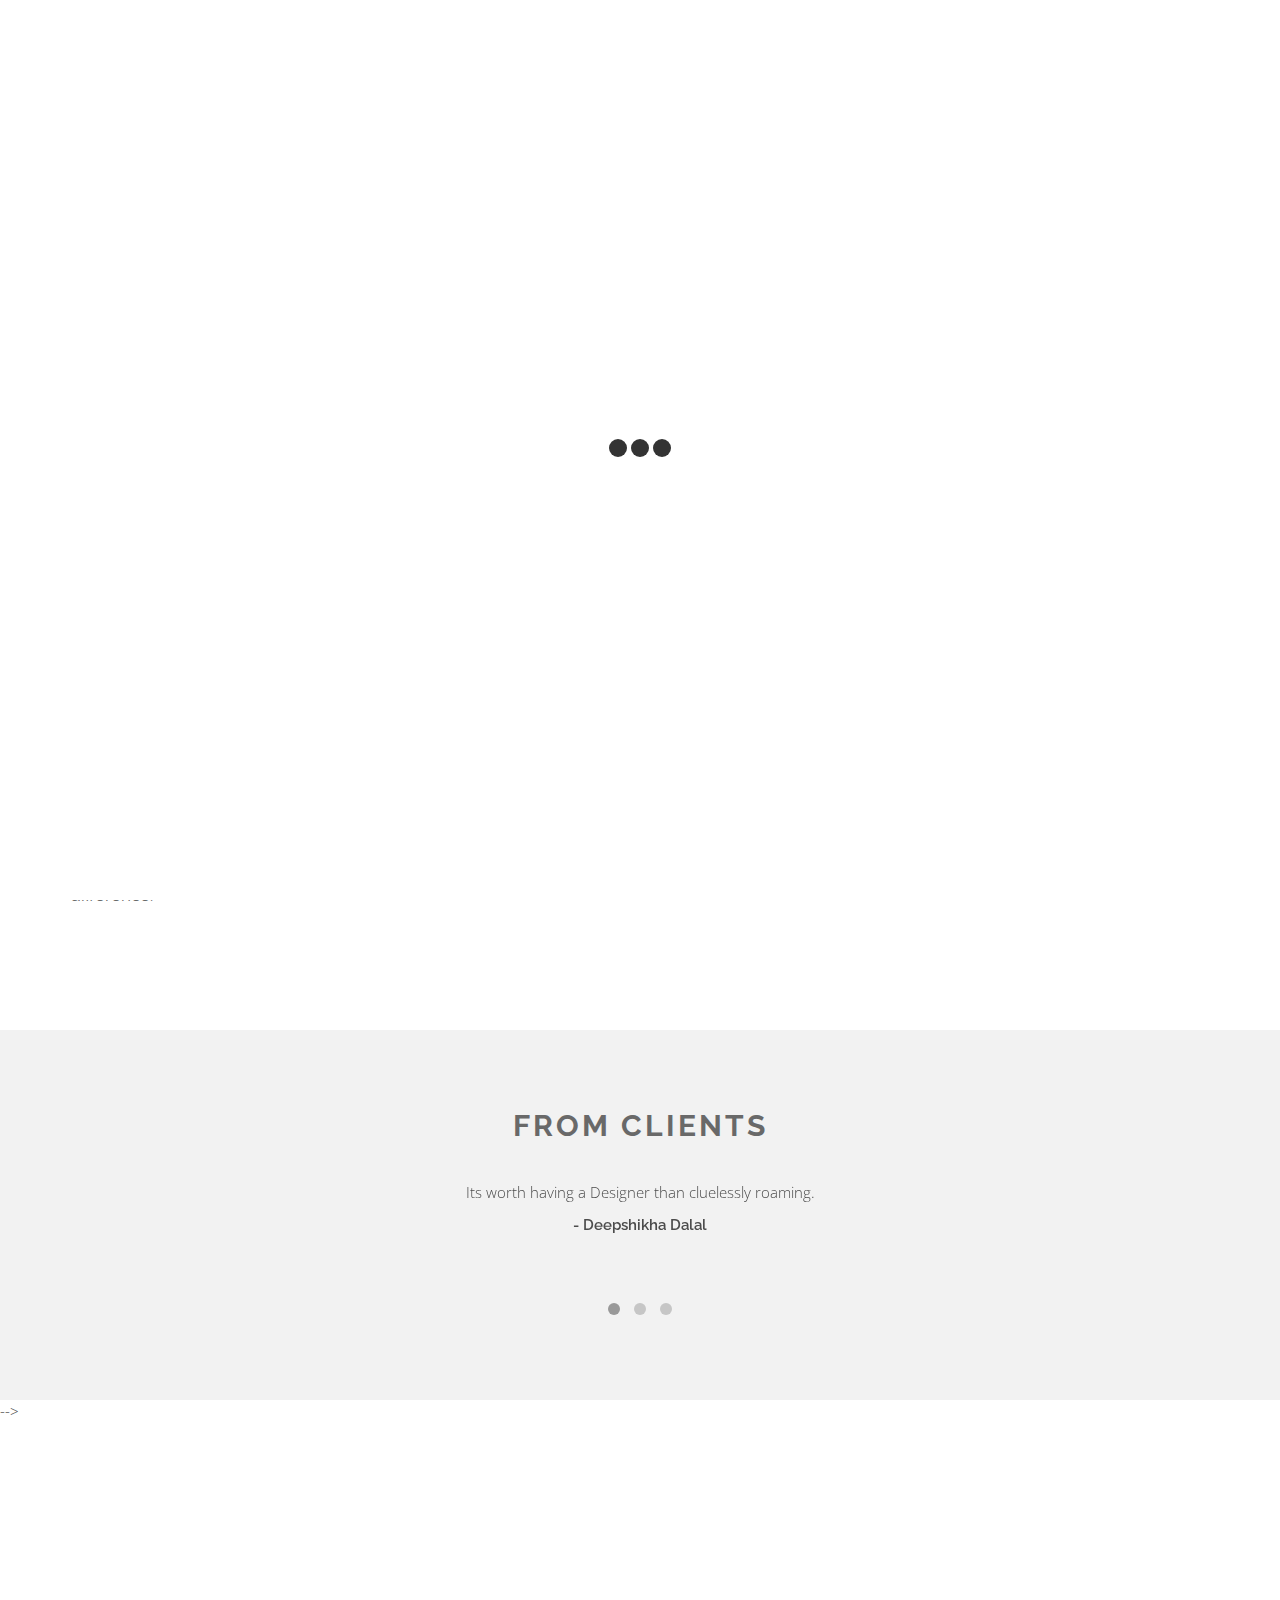
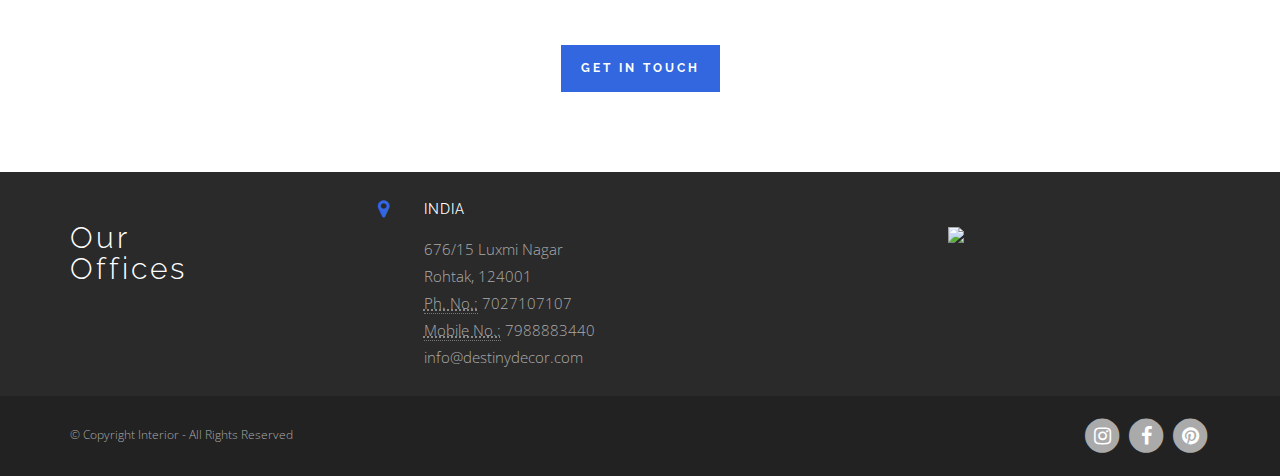
==== about.html @ 58963b75 "Add files via upload" ====
<!DOCTYPE html>
<html class="no-js">
    <head>
        <!-- Meta Tags -->        
        <meta charset="utf-8">
        <meta name="viewport" content="width=device-width, initial-scale=1">
        <title>Destiny Decor</title>
        <meta name="description" content="A Template by Denis Griu"/>
        <meta name="keywords" content=""/>
        <meta name="author" content="Denis Griu"/>
        <meta name="viewport" content="width=device-width, initial-scale=1.0, maximum-scale=1.0, user-scalable=no">
        <link rel="apple-touch-icon" sizes="57x57" href="C:\Users\HP\OneDrive\WORK\InteriorWebsite-master\img\logo.jpg">
    <link rel="apple-touch-icon" sizes="60x60" href="C:\Users\HP\OneDrive\WORK\InteriorWebsite-master\img\logo.jpg">
    <link rel="apple-touch-icon" sizes="72x72" href="C:\Users\HP\OneDrive\WORK\InteriorWebsite-master\img\logo.jpg">
    <link rel="apple-touch-icon" sizes="76x76" href="C:\Users\HP\OneDrive\WORK\InteriorWebsite-master\img\logo.jpg">
    <link rel="apple-touch-icon" sizes="114x114" href="C:\Users\HP\OneDrive\WORK\InteriorWebsite-master\img\logo.jpg">
    <link rel="apple-touch-icon" sizes="120x120" href="C:\Users\HP\OneDrive\WORK\InteriorWebsite-master\img\logo.jpg">
    <link rel="apple-touch-icon" sizes="144x144" href="C:\Users\HP\OneDrive\WORK\InteriorWebsite-master\img\logo.jpg">
    <link rel="apple-touch-icon" sizes="152x152" href="C:\Users\HP\OneDrive\WORK\InteriorWebsite-master\img\logo.jpg">
    <link rel="apple-touch-icon" sizes="180x180" href="C:\Users\HP\OneDrive\WORK\InteriorWebsite-master\img\logo.jpg">
    <link rel="icon" type="image/png" sizes="192x192" href="C:\Users\HP\OneDrive\WORK\InteriorWebsite-master\img\logo.jpg">
    <link rel="icon" type="image/png" sizes="32x32" href="C:\Users\HP\OneDrive\WORK\InteriorWebsite-master\img\logo.jpg">
    <link rel="icon" type="image/png" sizes="96x96" href="C:\Users\HP\OneDrive\WORK\InteriorWebsite-master\img\logo.jpg">
    <link rel="icon" type="image/png" sizes="16x16" href="C:\Users\HP\OneDrive\WORK\InteriorWebsite-master\img\logo.jpg">
        <meta name="msapplication-TileColor" content="#ffffff">
        <meta name="msapplication-TileImage" content="fab/ms-icon-144x144.png">
        <meta name="theme-color" content="#ffffff">
       <!--  <link rel="shortcut icon" href="assets/img/favicon.ico" type="image/x-icon">  -->

        <!-- Web Fonts -->        
        <link href='http://fonts.googleapis.com/css?family=Open+Sans:400,300,600,700' rel='stylesheet' type='text/css'/>
        <link href='http://fonts.googleapis.com/css?family=Raleway:400,100,300,500,700' rel='stylesheet' type='text/css'/>

        <!-- Css Global Compulsory -->
        <link rel="stylesheet" href="css/bootstrap.min.css"/> 

        <!-- Css Implementing Plugins -->
        <link rel="stylesheet" href="css/font-awesome.min.css"/>                          
        <link rel="stylesheet" type="text/css" href="css/revolution/style.css" media="screen"/>
        <link rel="stylesheet" type="text/css" href="css/revolution/extralayers.css" media="screen"/> 
        <link rel="stylesheet" type="text/css" href="css/revolution/settings.css" media="screen"/>
        <link rel="stylesheet" href="css/owl.carousel.css"/>
        <link rel="stylesheet" href="css/owl.theme.css"/>         
        <link rel="stylesheet" href="css/cubeportfolio.min.css"/>
        <link rel="stylesheet" href="css/jquery.mmenu.css"/>

        <!-- Css Theme -->           
        <link rel="stylesheet" href="css/style.css">
    </head>

 <body> 

        <!--Start Preloader-->
        <div id="preloader">
            <div class="preloader-container">
                <div class="spinner">
                    <div class="bounce1"></div>
                    <div class="bounce2"></div>
                    <div class="bounce3"></div>
                </div>
            </div>
        </div>
        <!--End Preloader-->

        <!-- Navbar -->
        <nav class="navbar navbar-default header-nav" role="navigation">
            <div class="container">
                <!-- Brand and toggle get grouped for better mobile display -->
                <div class="navbar-header">
                    <button type="button" class="navbar-toggle collapsed" data-toggle="collapse" data-target="#bs-example-navbar-collapse-1">
                        <span class="sr-only">Toggle navigation</span>
                        <span class="icon-bar"></span>
                        <span class="icon-bar"></span>
                        <span class="icon-bar"></span>
                    </button>
                    <!-- Logo -->        
                    <a class="navbar-brand" href="index.html"><img src="C:\Users\HP\OneDrive\WORK\InteriorWebsite-master\img\logo.jpg" style="height: 60px;" class="img-responsive" alt="Destiny Decor"></a>        
                </div>
                <!-- Collect the nav links, forms, and other content for toggling -->
                <div class="collapse navbar-collapse" id="bs-example-navbar-collapse-1">
                    <ul class="nav navbar-nav navbar-right">
                        <li class="active"><a href="index.html">Home</a></li>
                        <li><a href="about.html">About</a></li>                                                                            
                       <!-- <li><a href="#projects">Projects</a></li>     -->               
                        <li><a href="#" class="dropdown-toggle" data-toggle="dropdown" role="button" aria-expanded="false">Services  <i class="fa fa-angle-down fa-lg"></i></a>
                        <ul class="dropdown-menu" role="menu">
                                     <li><a href="resident.html">Residential Interior Designer</a></li>
                                    <li><a href="luxury.html">Luxury/Commercial Interior  Designer</a></li>
                                    <li><a href="turnkeyproject.html">All Turnkey Project</a></li>
                                    <li><a href="officefurniture.html">Residential/Office Furniture Supplier</a></li>
                                     <!-- <li><a href="#">Modular Kitchen and wardrobe Manufacturer</a></li>
                                   <li><a href="architect.html">Architecture in Around the Globe</a></li> -->
                                     <li><a href="projectman.html">Project Management</a></li>                                   
                                </ul>
                        </li>
                       <li><a href="contact.html">Contact</a></li>  
                    </ul>
                </div>
            </div>
        </nav>
        <!-- Navbar -->
                  
        <!-- Header Background Parallax Image -->
        <div id="about_bg">
            <div class="head-title">
                <h2>About Us</h2>                
            </div>  
        </div>
        <!-- End Header Background Parallax Image -->        

        <!-- Site Wrapper -->
        <div class="site-wrapper">                        

            <!-- About Us -->            
            <div class="container who-we-are padding-bottom">              
                <div class="row">
                    <div class="col-md-8 about-caption">
                        <div class="general-title">
                            <h2>Our Story</h2>
                            <div class="space-bottom-2x"></div>   
                        </div>
                        <!--<h5></h5>-->                                               
                        <p>Bring your vision to life with Destiny Decor. Since 2017, our professional,
                            creative team has been designing the spaces that are most important to you. 
                            From our initial strategy shopping session to laying down the rugs on your new floors, 
                            we’ll lead the way with expert guidance.
                            No matter the size of the project, the goal is always the same: to make your personal style shine. 
                            We provide new inspiration and ideas, while incorporating elements of your liking into every concept 
                            we present. Schedule a consultation with us today and feel the Destiny Decor difference.  </p> 

<p></p> 

         
                      
                        <div class="space-bottom-2x"></div>
                        <!--<a href="#" class="btn gold-btn">Read More</a>-->
                    </div>              
                    <div class="col-md-4 text-center">                                
                        <br>
                        <h3>Founded in 2017</h3>
                        <hr>
                        <h3>More than 156Happy Customers</h3>
                        <hr>
                        <h3>42 Completed Projects</h3>
                        <hr>
                       
                    </div>              
                </div>                                              
            </div><!-- /container -->                   
            <!-- End About Us --> 

            <!-- Our Office Slider
            <div class="bg-color padding-bottom padding-top-x2">
                <div class="container">
                    <div class="general-title text-center">
                        <h2>Our Office</h2>
                        <div class="space-bottom-2x"></div>   
                    </div>                                        
                    <div id="owl-office" class="owl-carousel owl-theme">

                    <div class="item">
                        <img src="img/about/office_1.jpg" alt="Specifie an alternate text for an image" >                    
                    </div>
                    <div class="item">
                        <img src="img/about/office_2.jpg" alt="Specifie an alternate text for an image" >                    
                    </div>
                    <div class="item">
                        <img src="img/about/office_3.jpg" alt="Specifie an alternate text for an image" >                    
                    </div>

                    </div>
                </div>
            </div> -->
            <!-- End Our Office Slider -->                                       

            <!-- Testimonials -->
            <div id="testimonials">
                <div class="container text-center padding-bottom padding-top-x2">
                   
                    <div class="general-title">
                        <h2>From Clients</h2>
                        <div class="space-bottom-2x"></div>   
                    </div>
                    <div class="row">
                        <div id="owl-testimonials" class="owl-carousel owl-theme">

                            <div class="item">
                                <div class="col-md-8 col-md-offset-2 t-info">            
                                    <p>Its worth having a Designer than cluelessly roaming.</p>                                    
                                    <b>- Deepshikha Dalal</b>
                                </div>                     
                            </div>

                            <div class="item">
                                <div class="col-md-8 col-md-offset-2 t-info">            
                                    <p>Destiny Decor gave us a home we always wanted. The journey from 
                                        idea to execution was smooth and having them on board transform our home was a great decision!</p> 
                                    <b>- Raunit Singh</b>                                   
                                </div>                     
                            </div>

                            <div class="item">
                                <div class="col-md-8 col-md-offset-2 t-info">            
                                    <p>Overall an excellent job done by Destiny Decor. Truly overwhelmed by the complete design and execution of the project.
                                        Love the storage solutions provided in the kitchen</p>
                                    <b>- Vikram Malik</b>
                                </div>                     
                            </div>

                        </div>
                    </div>
                </div>
            </div>-->
            <!-- End Testimonials                                         

        </div><!-- /site-wrapper -->
        <!-- End Site Wrapper --> 

        <!-- Call to Action -->
        <div class="cta-section padding-top-x2 padding-bottom">
            <div class="container text-center">
                <div class="cta-title">
                    <h2>Want to work with us?</h2>
                    <div class="space-bottom-2x"></div>     
                </div>
                <div class="row">
                    <div class="col-md-6 col-md-offset-3">
                       <p>Mail us your Resume. And feel free to ask questions. </p>                    
                        <div class="space-bottom-2x"></div>    
                        <a href="contact.html" class="btn gold-btn">Get In Touch</a>                                                                            
                    </div>
                </div>
            </div>    
        </div>
        <!-- End Call to Action --> 

        <!-- Footer -->  
        <div class="footer-big">
            <div class="container">
                <div class="row">

                    <!-- About Us Information -->
                    <div class="col-md-3 col-sm-6">                           
                        <div class="f-logo">
                            <h2>Our<br>Offices</h2>                                                                    
                        </div>
                    </div>
                    
                    <!-- Recent Posts -->
                    

                    <!-- Latest Tweet -->
                    

                    <!-- Recent Works -->
                    <div class="col-md-6 col-sm-6 f-inner">   
                        <div class="col-sm-1">
                            <i class="fa fa-map-marker fa-lg"></i> 
                        </div>
                        <div class="col-sm-11">
                            <strong>India</strong>
                            <div class="f-space"></div>
                           <address>                                
                                676/15 Luxmi Nagar<br>  
                                Rohtak, 124001           <br>                    
                                <abbr title="Phone">Ph. No.:</abbr> 7027107107 <br/>
                                <abbr title="Phone">Mobile No.:</abbr> 7988883440 <br/>
                                info@destinydecor.com<br />

                            </address>
                        </div>      
                    </div>                           

                       <div class="col-md-3 col-sm-6">                           
                        <div class="f-logo">
                          <img src="C:\Users\HP\OneDrive\WORK\InteriorWebsite-master\img\logo.jpg"  style="height: 80px;"> 
                            </div>
                    </div>


                </div>
            </div>
        </div>   

        <div id="footer">
            <div class="container">
                <div class="row">
                    <!-- Copyright -->
                    <div class="col-sm-6 col-md-6 f-copyright">
                        <span>© Copyright Interior - All Rights Reserved</span>
                    </div>
                    <div class="col-sm-6 col-md-6">
                        <!-- Social Icons -->
                        <ul class="footer-social">
                            <li><a href="https://www.instagram.com/destiny_decor_"><span class="fa-stack fa-lg"><i class="fa fa-circle fa-stack-2x"></i><i
                                            class="fa fa-instagram fa-stack-1x fa-inverse"></i></span></a></li>
                            <li><a href="https://www.facebook.com/D%C3%A8stiny-D%C3%A8cor-1344329822335431"><span class="fa-stack fa-lg"><i class="fa fa-circle fa-stack-2x"></i><i
                                            class="fa fa-facebook fa-stack-1x fa-inverse"></i></span></a></li>
                            <li><a href="https://in.pinterest.com/kajalkadian/_saved/"><span class="fa-stack fa-lg"><i class="fa fa-circle fa-stack-2x"></i><i
                                            class="fa fa-pinterest fa-stack-1x fa-inverse"></i></span></a></li>
                        </ul>
                    </div>
                </div><!-- /row -->
            </div><!-- /container -->
        </div>
        <!-- End Footer -->

 <!-- jQuery Plugins -->                                 
        <script src="js/jquery-1.11.1.min.js"></script>                    
        <script src="js/bootstrap.min.js"></script>
        <script src="js/jquery.themepunch.tools.min.js"></script>   
        <script src="js/jquery.themepunch.revolution.min.js"></script> 
        <script src="js/jquery.cubeportfolio.min.js"></script>      
        <script src="js/owl.carousel.js"></script>
        <script src="js/moderniz.js"></script>    
        <script src="js/jquery.sticky.js"></script>   
        <script src="js/jquery.mmenu.min.js"></script>                     
       <!--  <script src="https://maps.googleapis.com/maps/api/js?v=3.exp"></script>      -->
        <script src="js/app.js"></script> 
</body>
</html>
---- css/revolution/style.css ----
.boxedcontainer		{	max-width: 1170px; margin:auto; padding:0px 30px;}

/*********************************************
	-	SETTINGS FOR BANNER CONTAINERS	-
**********************************************/

.tp-banner-container{
	width:100%;
	position:relative;
	padding:0;

}

.tp-banner{
	width:100%;
	position:relative;
}

.tp-banner-fullscreen-container {
		width:100%;
		position:relative;
		padding:0;
}
---- css/revolution/extralayers.css ----
/**********************************************************
***********************************************************
***********************************************************



   SOME MORE LAYER EXAMPLES, USE ONLY WHICH YOU NEED,
   TO SAVE LOAD TIME 



***********************************************************
***********************************************************
***********************************************************/





.tp-caption.medium_grey {
position:absolute;
color:#fff;
text-shadow:0px 2px 5px rgba(0, 0, 0, 0.5);
font-weight:700;
font-size:20px;
line-height:20px;
font-family:Arial;
padding:2px 4px;
margin:0px;
border-width:0px;
border-style:none;
background-color:#888;
white-space:nowrap;
}

.tp-caption.small_text {
position:absolute;
color:#fff;
text-shadow:0px 2px 5px rgba(0, 0, 0, 0.5);
font-weight:700;
font-size:14px;
line-height:20px;
font-family:Arial;
margin:0px;
border-width:0px;
border-style:none;
white-space:nowrap;
}

.tp-caption.medium_text {
position:absolute;
color:#fff;
text-shadow:0px 2px 5px rgba(0, 0, 0, 0.5);
font-weight:700;
font-size:20px;
line-height:20px;
font-family:Arial;
margin:0px;
border-width:0px;
border-style:none;
white-space:nowrap;
}

.tp-caption.large_text {
position:absolute;
color:#fff;
text-shadow:0px 2px 5px rgba(0, 0, 0, 0.5);
font-weight:700;
font-size:40px;
line-height:40px;
font-family:Arial;
margin:0px;
border-width:0px;
border-style:none;
white-space:nowrap;
}

.tp-caption.very_large_text {
position:absolute;
color:#fff;
text-shadow:0px 2px 5px rgba(0, 0, 0, 0.5);
font-weight:700;
font-size:60px;
line-height:60px;
font-family:Arial;
margin:0px;
border-width:0px;
border-style:none;
white-space:nowrap;
letter-spacing:-2px;
}

.tp-caption.very_big_white {
position:absolute;
color:#fff;
text-shadow:none;
font-weight:800;
font-size:60px;
line-height:60px;
font-family:Arial;
margin:0px;
border-width:0px;
border-style:none;
white-space:nowrap;
padding:0px 4px;
padding-top:1px;
background-color:#000;
}

.tp-caption.very_big_black {
position:absolute;
color:#000;
text-shadow:none;
font-weight:700;
font-size:60px;
line-height:60px;
font-family:Arial;
margin:0px;
border-width:0px;
border-style:none;
white-space:nowrap;
padding:0px 4px;
padding-top:1px;
background-color:#fff;
}

.tp-caption.modern_medium_fat {
position:absolute;
color:#000;
text-shadow:none;
font-weight:800;
font-size:24px;
line-height:20px;
font-family:"Open Sans", sans-serif;
margin:0px;
border-width:0px;
border-style:none;
white-space:nowrap;
}

.tp-caption.modern_medium_fat_white {
position:absolute;
color:#fff;
text-shadow:none;
font-weight:800;
font-size:24px;
line-height:20px;
font-family:"Open Sans", sans-serif;
margin:0px;
border-width:0px;
border-style:none;
white-space:nowrap;
}

.tp-caption.modern_medium_light {
position:absolute;
color:#000;
text-shadow:none;
font-weight:300;
font-size:24px;
line-height:20px;
font-family:"Open Sans", sans-serif;
margin:0px;
border-width:0px;
border-style:none;
white-space:nowrap;
}

.tp-caption.modern_big_bluebg {
position:absolute;
color:#fff;
text-shadow:none;
font-weight:800;
font-size:30px;
line-height:36px;
font-family:"Open Sans", sans-serif;
padding:3px 10px;
margin:0px;
border-width:0px;
border-style:none;
background-color:#4e5b6c;
letter-spacing:0;
}

.tp-caption.modern_big_redbg {
position:absolute;
color:#fff;
text-shadow:none;
font-weight:300;
font-size:30px;
line-height:36px;
font-family:"Open Sans", sans-serif;
padding:3px 10px;
padding-top:1px;
margin:0px;
border-width:0px;
border-style:none;
background-color:#de543e;
letter-spacing:0;
}

.tp-caption.modern_small_text_dark {
position:absolute;
color:#555;
text-shadow:none;
font-size:14px;
line-height:22px;
font-family:Arial;
margin:0px;
border-width:0px;
border-style:none;
white-space:nowrap;
}

.tp-caption.boxshadow {
-moz-box-shadow:0px 0px 20px rgba(0, 0, 0, 0.5);
-webkit-box-shadow:0px 0px 20px rgba(0, 0, 0, 0.5);
box-shadow:0px 0px 20px rgba(0, 0, 0, 0.5);
}

.tp-caption.black {
color:#000;
text-shadow:none;
}

.tp-caption.noshadow {
text-shadow:none;
}

.tp-caption.thinheadline_dark {
position:absolute;
color:rgba(0,0,0,0.85);
text-shadow:none;
font-weight:300;
font-size:30px;
line-height:30px;
font-family:"Open Sans";
background-color:transparent;
}

.tp-caption.thintext_dark {
position:absolute;
color:rgba(0,0,0,0.85);
text-shadow:none;
font-weight:300;
font-size:16px;
line-height:26px;
font-family:"Open Sans";
background-color:transparent;
}

.tp-caption.largeblackbg {
position:absolute;
color:#fff;
text-shadow:none;
font-weight:300;
font-size:50px;
line-height:70px;
font-family:"Open Sans";
background-color:#000;
padding:0px 20px;
-webkit-border-radius:0px;
-moz-border-radius:0px;
border-radius:0px;
}

.tp-caption.largepinkbg {
position:absolute;
color:#fff;
text-shadow:none;
font-weight:300;
font-size:50px;
line-height:70px;
font-family:"Open Sans";
background-color:#db4360;
padding:0px 20px;
-webkit-border-radius:0px;
-moz-border-radius:0px;
border-radius:0px;
}

.tp-caption.largewhitebg {
position:absolute;
color:#000;
text-shadow:none;
font-weight:300;
font-size:50px;
line-height:70px;
font-family:"Open Sans";
background-color:#fff;
padding:0px 20px;
-webkit-border-radius:0px;
-moz-border-radius:0px;
border-radius:0px;
}

.tp-caption.largegreenbg {
position:absolute;
color:#fff;
text-shadow:none;
font-weight:300;
font-size:50px;
line-height:70px;
font-family:"Open Sans";
background-color:#67ae73;
padding:0px 20px;
-webkit-border-radius:0px;
-moz-border-radius:0px;
border-radius:0px;
}

.tp-caption.excerpt {
font-size:36px;
line-height:36px;
font-weight:700;
font-family:Arial;
color:#ffffff;
text-decoration:none;
background-color:rgba(0, 0, 0, 1);
text-shadow:none;
margin:0px;
letter-spacing:-1.5px;
padding:1px 4px 0px 4px;
width:150px;
white-space:normal !important;
height:auto;
border-width:0px;
border-color:rgb(255, 255, 255);
border-style:none;
}

.tp-caption.large_bold_grey {
font-size:60px;
line-height:60px;
font-weight:800;
font-family:"Open Sans";
color:rgb(102, 102, 102);
text-decoration:none;
background-color:transparent;
text-shadow:none;
margin:0px;
padding:1px 4px 0px;
border-width:0px;
border-color:rgb(255, 214, 88);
border-style:none;
}

.tp-caption.medium_thin_grey {
font-size:34px;
line-height:30px;
font-weight:300;
font-family:"Open Sans";
color:rgb(102, 102, 102);
text-decoration:none;
background-color:transparent;
padding:1px 4px 0px;
text-shadow:none;
margin:0px;
border-width:0px;
border-color:rgb(255, 214, 88);
border-style:none;
}

.tp-caption.small_thin_grey {
font-size:18px;
line-height:26px;
font-weight:300;
font-family:"Open Sans";
color:rgb(117, 117, 117);
text-decoration:none;
background-color:transparent;
padding:1px 4px 0px;
text-shadow:none;
margin:0px;
border-width:0px;
border-color:rgb(255, 214, 88);
border-style:none;
}

.tp-caption.lightgrey_divider {
text-decoration:none;
background-color:rgba(235, 235, 235, 1);
width:370px;
height:3px;
background-position:initial initial;
background-repeat:initial initial;
border-width:0px;
border-color:rgb(34, 34, 34);
border-style:none;
}

.tp-caption.large_bold_darkblue {
font-size:58px;
line-height:60px;
font-weight:800;
font-family:"Open Sans";
color:rgb(52, 73, 94);
text-decoration:none;
background-color:transparent;
border-width:0px;
border-color:rgb(255, 214, 88);
border-style:none;
}

.tp-caption.medium_bg_darkblue {
font-size:20px;
line-height:20px;
font-weight:800;
font-family:"Open Sans";
color:rgb(255, 255, 255);
text-decoration:none;
background-color:rgb(52, 73, 94);
padding:10px;
border-width:0px;
border-color:rgb(255, 214, 88);
border-style:none;
}

.tp-caption.medium_bold_red {
font-size:24px;
line-height:30px;
font-weight:800;
font-family:"Open Sans";
color:rgb(227, 58, 12);
text-decoration:none;
background-color:transparent;
padding:0px;
border-width:0px;
border-color:rgb(255, 214, 88);
border-style:none;
}

.tp-caption.medium_light_red {
font-size:21px;
line-height:26px;
font-weight:300;
font-family:"Open Sans";
color:rgb(227, 58, 12);
text-decoration:none;
background-color:transparent;
padding:0px;
border-width:0px;
border-color:rgb(255, 214, 88);
border-style:none;
}

.tp-caption.medium_bg_red {
font-size:20px;
line-height:20px;
font-weight:800;
font-family:"Open Sans";
color:rgb(255, 255, 255);
text-decoration:none;
background-color:rgb(227, 58, 12);
padding:10px;
border-width:0px;
border-color:rgb(255, 214, 88);
border-style:none;
}

.tp-caption.medium_bold_orange {
font-size:24px;
line-height:30px;
font-weight:800;
font-family:"Open Sans";
color:rgb(243, 156, 18);
text-decoration:none;
background-color:transparent;
border-width:0px;
border-color:rgb(255, 214, 88);
border-style:none;
}

.tp-caption.medium_bg_orange {
font-size:20px;
line-height:20px;
font-weight:800;
font-family:"Open Sans";
color:rgb(255, 255, 255);
text-decoration:none;
background-color:rgb(243, 156, 18);
padding:10px;
border-width:0px;
border-color:rgb(255, 214, 88);
border-style:none;
}

.tp-caption.grassfloor {
text-decoration:none;
background-color:rgba(160, 179, 151, 1);
width:4000px;
height:150px;
border-width:0px;
border-color:rgb(34, 34, 34);
border-style:none;
}

.tp-caption.large_bold_white {
font-size:58px;
line-height:60px;
font-weight:800;
font-family:"Open Sans";
color:rgb(255, 255, 255);
text-decoration:none;
background-color:transparent;
border-width:0px;
border-color:rgb(255, 214, 88);
border-style:none;
}

.tp-caption.medium_light_white {
font-size:30px;
line-height:36px;
font-weight:300;
font-family:"Open Sans";
color:rgb(255, 255, 255);
text-decoration:none;
background-color:transparent;
padding:0px;
border-width:0px;
border-color:rgb(255, 214, 88);
border-style:none;
}

.tp-caption.mediumlarge_light_white {
font-size:34px;
line-height:40px;
font-weight:300;
font-family:"Open Sans";
color:rgb(255, 255, 255);
text-decoration:none;
background-color:transparent;
padding:0px;
border-width:0px;
border-color:rgb(255, 214, 88);
border-style:none;
}

.tp-caption.mediumlarge_light_white_center {
font-size:34px;
line-height:40px;
font-weight:300;
font-family:"Open Sans";
color:#ffffff;
text-decoration:none;
background-color:transparent;
padding:0px 0px 0px 0px;
text-align:center;
border-width:0px;
border-color:rgb(255, 214, 88);
border-style:none;
}

.tp-caption.medium_bg_asbestos {
font-size:20px;
line-height:20px;
font-weight:800;
font-family:"Open Sans";
color:rgb(255, 255, 255);
text-decoration:none;
background-color:rgb(127, 140, 141);
padding:10px;
border-width:0px;
border-color:rgb(255, 214, 88);
border-style:none;
}

.tp-caption.medium_light_black {
font-size:30px;
line-height:36px;
font-weight:300;
font-family:"Open Sans";
color:rgb(0, 0, 0);
text-decoration:none;
background-color:transparent;
padding:0px;
border-width:0px;
border-color:rgb(255, 214, 88);
border-style:none;
}

.tp-caption.large_bold_black {
font-size:58px;
line-height:60px;
font-weight:800;
font-family:"Open Sans";
color:rgb(0, 0, 0);
text-decoration:none;
background-color:transparent;
border-width:0px;
border-color:rgb(255, 214, 88);
border-style:none;
}

.tp-caption.mediumlarge_light_darkblue {
font-size:34px;
line-height:40px;
font-weight:300;
font-family:"Open Sans";
color:rgb(52, 73, 94);
text-decoration:none;
background-color:transparent;
padding:0px;
border-width:0px;
border-color:rgb(255, 214, 88);
border-style:none;
}

.tp-caption.small_light_white {
font-size:17px;
line-height:28px;
font-weight:300;
font-family:"Open Sans";
color:rgb(255, 255, 255);
text-decoration:none;
background-color:transparent;
padding:0px;
border-width:0px;
border-color:rgb(255, 214, 88);
border-style:none;
}

.tp-caption.roundedimage {
border-width:0px;
border-color:rgb(34, 34, 34);
border-style:none;
}

.tp-caption.large_bg_black {
font-size:40px;
line-height:40px;
font-weight:800;
font-family:"Open Sans";
color:rgb(255, 255, 255);
text-decoration:none;
background-color:rgb(0, 0, 0);
padding:10px 20px 15px;
border-width:0px;
border-color:rgb(255, 214, 88);
border-style:none;
}

.tp-caption.mediumwhitebg {
font-size:30px;
line-height:30px;
font-weight:300;
font-family:"Open Sans";
color:rgb(0, 0, 0);
text-decoration:none;
background-color:rgb(255, 255, 255);
padding:5px 15px 10px;
text-shadow:none;
border-width:0px;
border-color:rgb(0, 0, 0);
border-style:none;
}

.tp-caption.large_bold_white_25 {
font-size:55px;
line-height:65px;
font-weight:700;
font-family:"Open Sans";
color:#fff;
text-decoration:none;
background-color:transparent;
text-align:center;
text-shadow:#000 0px 5px 10px;
border-width:0px;
border-color:rgb(255, 255, 255);
border-style:none;
}

.tp-caption.medium_text_shadow {
font-size:25px;
line-height:25px;
font-weight:600;
font-family:"Open Sans";
color:#fff;
text-decoration:none;
background-color:transparent;
text-align:center;
text-shadow:#000 0px 5px 10px;
border-width:0px;
border-color:rgb(255, 255, 255);
border-style:none;
}

.tp-caption.black_heavy_60 {
font-size:60px;
line-height:60px;
font-weight:900;
font-family:Raleway;
color:rgb(0, 0, 0);
text-decoration:none;
background-color:transparent;
text-shadow:none;
border-width:0px;
border-color:rgb(0, 0, 0);
border-style:none;
}

.tp-caption.white_heavy_40 {
font-size:40px;
line-height:40px;
font-weight:900;
font-family:Raleway;
color:rgb(255, 255, 255);
text-decoration:none;
background-color:transparent;
text-shadow:none;
border-width:0px;
border-color:rgb(0, 0, 0);
border-style:none;
}

.tp-caption.grey_heavy_72 {
font-size:72px;
line-height:72px;
font-weight:900;
font-family:Raleway;
color:rgb(213, 210, 210);
text-decoration:none;
background-color:transparent;
text-shadow:none;
border-width:0px;
border-color:rgb(0, 0, 0);
border-style:none;
}

.tp-caption.grey_regular_18 {
font-size:18px;
line-height:26px;
font-family:"Open Sans";
color:rgb(119, 119, 119);
text-decoration:none;
background-color:transparent;
text-shadow:none;
border-width:0px;
border-color:rgb(0, 0, 0);
border-style:none;
}

.tp-caption.black_thin_34 {
font-size:35px;
line-height:35px;
font-weight:100;
font-family:Raleway;
color:rgb(0, 0, 0);
text-decoration:none;
background-color:transparent;
text-shadow:none;
border-width:0px;
border-color:rgb(0, 0, 0);
border-style:none;
}

.tp-caption.arrowicon {
line-height:1px;
border-width:0px;
border-color:rgb(34, 34, 34);
border-style:none;
}

.tp-caption.light_heavy_60 {
font-size:60px;
line-height:60px;
font-weight:900;
font-family:Raleway;
color:rgb(255, 255, 255);
text-decoration:none;
background-color:transparent;
text-shadow:none;
border-width:0px;
border-color:rgb(0, 0, 0);
border-style:none;
}

.tp-caption.black_bold_40 {
font-size:40px;
line-height:40px;
font-weight:800;
font-family:Raleway;
color:rgb(0, 0, 0);
text-decoration:none;
background-color:transparent;
text-shadow:none;
border-width:0px;
border-color:rgb(0, 0, 0);
border-style:none;
}

.tp-caption.light_heavy_70 {
font-size:70px;
line-height:70px;
font-weight:900;
font-family:Raleway;
color:rgb(255, 255, 255);
text-decoration:none;
background-color:transparent;
text-shadow:none;
border-width:0px;
border-color:rgb(0, 0, 0);
border-style:none;
}

.tp-caption.black_heavy_70 {
font-size:70px;
line-height:70px;
font-weight:900;
font-family:Raleway;
color:rgb(0, 0, 0);
text-decoration:none;
background-color:transparent;
text-shadow:none;
border-width:0px;
border-color:rgb(0, 0, 0);
border-style:none;
}

.tp-caption.black_bold_bg_20 {
font-size:20px;
line-height:20px;
font-weight:900;
font-family:Raleway;
color:rgb(255, 255, 255);
text-decoration:none;
background-color:rgb(0, 0, 0);
padding:5px 8px;
text-shadow:none;
border-width:0px;
border-color:rgb(0, 0, 0);
border-style:none;
}

.tp-caption.greenbox30 {
line-height:30px;
text-decoration:none;
background-color:rgb(134, 181, 103);
padding:0px 14px;
border-width:0px;
border-color:rgb(34, 34, 34);
border-style:none;
}

.tp-caption.blue_heavy_60 {
font-size:60px;
line-height:60px;
font-weight:900;
font-family:Raleway;
color:rgb(255, 255, 255);
text-decoration:none;
background-color:rgb(49, 165, 203);
padding:3px 10px;
text-shadow:none;
border-width:0px;
border-color:rgb(0, 0, 0);
border-style:none;
}

.tp-caption.green_bold_bg_20 {
font-size:20px;
line-height:20px;
font-weight:900;
font-family:Raleway;
color:rgb(255, 255, 255);
text-decoration:none;
background-color:rgb(134, 181, 103);
padding:5px 8px;
text-shadow:none;
border-width:0px;
border-color:rgb(0, 0, 0);
border-style:none;
}

.tp-caption.whitecircle_600px {
line-height:1px;
width:800px;
height:800px;
text-decoration:none;
background:linear-gradient(to bottom,  rgba(238,238,238,1) 0%,rgba(255,255,255,1) 100%);
filter:progid;
background-color:transparent;
border-radius:400px 400px 400px 400px;
border-width:0px;
border-color:rgb(34, 34, 34);
border-style:none;
}

.tp-caption.fullrounded {
border-radius:400px 400px 400px 400px;
border-width:0px;
border-color:rgb(34, 34, 34);
border-style:none;
}

.tp-caption.light_heavy_40 {
font-size:40px;
line-height:40px;
font-weight:900;
font-family:Raleway;
color:rgb(255, 255, 255);
text-decoration:none;
background-color:transparent;
text-shadow:none;
border-width:0px;
border-color:rgb(0, 0, 0);
border-style:none;
}

.tp-caption.white_thin_34 {
font-size:35px;
line-height:35px;
font-weight:200;
font-family:Raleway;
color:rgb(255, 255, 255);
text-decoration:none;
background-color:transparent;
text-shadow:none;
border-width:0px;
border-color:rgb(0, 0, 0);
border-style:none;
}

.tp-caption.fullbg_gradient {
width:100%;
height:100%;
text-decoration:none;
background-color:#490202;
border-width:0px;
border-color:rgb(0, 0, 0);
border-style:none;
}

.tp-caption.light_medium_30 {
font-size:30px;
line-height:40px;
font-weight:700;
font-family:Raleway;
color:rgb(255, 255, 255);
text-decoration:none;
background-color:transparent;
text-shadow:none;
border-width:0px;
border-color:rgb(0, 0, 0);
border-style:none;
}

.tp-caption.red_bold_bg_20 {
font-size:20px;
line-height:20px;
font-weight:900;
font-family:Raleway;
color:rgb(255, 255, 255);
text-decoration:none;
background-color:rgb(224, 51, 0);
padding:5px 8px;
text-shadow:none;
border-width:0px;
border-color:rgb(0, 0, 0);
border-style:none;
}

.tp-caption.blue_bold_bg_20 {
font-size:20px;
line-height:20px;
font-weight:900;
font-family:Raleway;
color:rgb(255, 255, 255);
text-decoration:none;
background-color:rgb(53, 152, 220);
padding:5px 8px;
text-shadow:none;
border-width:0px;
border-color:rgb(0, 0, 0);
border-style:none;
}

.tp-caption.white_bold_bg_20 {
font-size:20px;
line-height:20px;
font-weight:900;
font-family:Raleway;
color:rgb(0, 0, 0);
text-decoration:none;
background-color:rgb(255, 255, 255);
padding:5px 8px;
text-shadow:none;
border-width:0px;
border-color:rgb(0, 0, 0);
border-style:none;
}

.tp-caption.white_heavy_70 {
font-size:70px;
line-height:70px;
font-weight:900;
font-family:Raleway;
color:rgb(255, 255, 255);
text-decoration:none;
background-color:transparent;
text-shadow:none;
border-width:0px;
border-color:rgb(0, 0, 0);
border-style:none;
}

.tp-caption.light_heavy_70_shadowed {
font-size:70px;
line-height:70px;
font-weight:900;
font-family:Raleway;
color:#ffffff;
text-decoration:none;
background-color:transparent;
text-shadow:0px 0px 7px rgba(0, 0, 0, 0.25);
border-width:0px;
border-color:rgb(0, 0, 0);
border-style:none;
}

.tp-caption.light_medium_30_shadowed {
font-size:30px;
line-height:40px;
font-weight:700;
font-family:Raleway;
color:#ffffff;
text-decoration:none;
background-color:transparent;
text-shadow:0px 0px 7px rgba(0, 0, 0, 0.25);
border-width:0px;
border-color:rgb(0, 0, 0);
border-style:none;
}

.tp-caption.blackboxed_heavy {
font-size:70px;
line-height:70px;
font-weight:800;
font-family:"Open Sans";
color:rgb(255, 255, 255);
text-decoration:none;
background-color:rgb(0, 0, 0);
padding:5px 20px;
text-shadow:rgba(0, 0, 0, 0.14902) 0px 0px 7px;
border-width:0px;
border-color:rgb(0, 0, 0);
border-style:none;
}

.tp-caption.bignumbers_white {
color:#ffffff;
background-color:rgba(0, 0, 0, 0);
font-size:84px;
line-height:84px;
font-weight:800;
font-family:Raleway;
text-decoration:none;
padding:0px 0px 0px 0px;
text-shadow:rgba(0, 0, 0, 0.247059) 0px 0px 7px;
border-width:0px;
border-color:rgb(255, 255, 255);
border-style:none solid none none;
}

.tp-caption.whiteline_long {
line-height:1px;
min-width:660px;
background-color:transparent;
text-decoration:none;
border-width:2px 0px 0px 0px;
border-color:rgb(255, 255, 255) rgb(34, 34, 34) rgb(34, 34, 34) rgb(34, 34, 34);
border-style:solid none none none;
}

.tp-caption.light_medium_20_shadowed {
font-size:20px;
line-height:30px;
font-weight:700;
font-family:Raleway;
color:#ffffff;
text-decoration:none;
background-color:transparent;
text-shadow:0px 0px 7px rgba(0, 0, 0, 0.25);
border-width:0px;
border-color:rgb(0, 0, 0);
border-style:none;
}

.tp-caption.fullgradient_overlay {
background:linear-gradient(to bottom,  rgba(0,0,0,0) 0%,rgba(0,0,0,0.5) 100%);
filter:progid;
width:100%;
height:100%;
border-width:0px;
border-color:rgb(34, 34, 34);
border-style:none;
}

.tp-caption.light_medium_20 {
font-size:20px;
line-height:30px;
font-weight:700;
font-family:Raleway;
color:#ffffff;
text-decoration:none;
background-color:transparent;
border-width:0px;
border-color:rgb(0, 0, 0);
border-style:none;
}

.tp-caption.reddishbg_heavy_70 {
font-size:70px;
line-height:70px;
font-weight:900;
font-family:Raleway;
color:rgb(255, 255, 255);
text-decoration:none;
background-color:rgba(100, 1, 24, 0.8);
padding:50px;
text-shadow:none;
border-width:0px;
border-color:rgb(0, 0, 0);
border-style:none;
}

.tp-caption.borderbox_725x130 {
min-width:725px;
min-height:130px;
background-color:transparent;
text-decoration:none;
border-width:2px;
border-color:rgb(255, 255, 255);
border-style:solid;
}

.tp-caption.light_heavy_34 {
font-size:34px;
line-height:34px;
font-weight:900;
font-family:Raleway;
color:rgb(255, 255, 255);
text-decoration:none;
background-color:transparent;
text-shadow:none;
border-width:0px;
border-color:rgb(0, 0, 0);
border-style:none;
}

.tp-caption.black_thin_30 {
font-size:30px;
line-height:30px;
font-weight:100;
font-family:Raleway;
color:rgb(0, 0, 0);
text-decoration:none;
background-color:transparent;
text-shadow:none;
border-width:0px;
border-color:rgb(0, 0, 0);
border-style:none;
}

.tp-caption.black_thin_whitebg_30 {
font-size:30px;
line-height:30px;
font-weight:300;
font-family:Raleway;
color:rgb(0, 0, 0);
text-decoration:none;
background-color:rgb(255, 255, 255);
padding:5px 10px;
text-shadow:none;
border-width:0px;
border-color:rgb(0, 0, 0);
border-style:none;
}

.tp-caption.white_heavy_60 {
font-size:60px;
line-height:60px;
font-weight:900;
font-family:Raleway;
color:rgb(255, 255, 255);
text-decoration:none;
background-color:transparent;
text-shadow:none;
border-width:0px;
border-color:rgb(0, 0, 0);
border-style:none;
}

.tp-caption.black_thin_blackbg_30 {
font-size:30px;
line-height:30px;
font-weight:300;
font-family:Raleway;
color:rgb(255, 255, 255);
text-decoration:none;
background-color:rgb(0, 0, 0);
padding:5px 10px;
text-shadow:none;
border-width:0px;
border-color:rgb(0, 0, 0);
border-style:none;
}

.tp-caption.light_thin_60 {
font-size:60px;
line-height:60px;
font-weight:100;
font-family:Raleway;
color:rgb(255, 255, 255);
text-decoration:none;
background-color:transparent;
text-shadow:none;
border-width:0px;
border-color:rgb(0, 0, 0);
border-style:none;
}

.tp-caption.greenbgfull {
background-color:#85b85f;
width:100%;
height:100%;
border-width:0px;
border-color:rgb(34, 34, 34);
border-style:none;
}

.tp-caption.bluebgfull {
text-decoration:none;
width:100%;
height:100%;
background-color:rgb(61, 164, 207);
border-width:0px;
border-color:rgb(34, 34, 34);
border-style:none;
}

.tp-caption.blackbgfull {
text-decoration:none;
width:100%;
height:100%;
background-color:rgba(0, 0, 0, 0.247059);
border-width:0px;
border-color:rgb(34, 34, 34);
border-style:none;
}

.tp-caption.wave_repeat1 {
width:100%;
height:600px;
background-repeat:repeat-x;
background-color:transparent;
text-decoration:none;
border-width:0px;
border-color:rgb(34, 34, 34);
border-style:none;
}

.tp-caption.wavebg2 {
width:200%;
height:300px;
text-decoration:none;
background-image:url(http://themepunch.com/revolution/wp-content/uploads/2014/05/wave21.png);
border-width:0px;
border-color:rgb(34, 34, 34);
border-style:none;
}

.tp-caption.wavebg1 {
width:200%;
height:300px;
text-decoration:none;
background-image:url(http://themepunch.com/revolution/wp-content/uploads/2014/05/wave11.png);
border-width:0px;
border-color:rgb(34, 34, 34);
border-style:none;
}

.tp-caption.wavebg3 {
width:200%;
height:300px;
text-decoration:none;
background-image:url(http://themepunch.com/revolution/wp-content/uploads/2014/05/wave3.png);
border-width:0px;
border-color:rgb(34, 34, 34);
border-style:none;
}

.tp-caption.wavebg4 {
width:200%;
height:300px;
text-decoration:none;
background-image:url(http://themepunch.com/revolution/wp-content/uploads/2014/05/wave4.png);
border-width:0px;
border-color:rgb(34, 34, 34);
border-style:none;
}

.tp-caption.greenishbg_heavy_70 {
font-size:70px;
line-height:70px;
font-weight:900;
font-family:Raleway;
color:rgb(255, 255, 255);
text-decoration:none;
padding:50px;
text-shadow:none;
background-color:rgba(40, 67, 62, 0.8);
border-width:0px;
border-color:rgb(0, 0, 0);
border-style:none;
}

.tp-caption.wavebg5 {
width:200%;
height:300px;
text-decoration:none;
background-image:url(http://themepunch.com/revolution/wp-content/uploads/2014/05/wave51.png);
border-width:0px;
border-color:rgb(34, 34, 34);
border-style:none;
}

.tp-caption.deepblue_sea {
width:100%;
height:1000px;
background-color:rgba(30, 46, 59, 1);
text-decoration:none;
border-width:0px;
border-color:rgb(34, 34, 34);
border-style:none;
}


.tp-caption a {
color:#ff7302;
text-shadow:none;
-webkit-transition:all 0.2s ease-out;
-moz-transition:all 0.2s ease-out;
-o-transition:all 0.2s ease-out;
-ms-transition:all 0.2s ease-out;
}

.tp-caption a:hover {
color:#ffa902;
}

.largeredbtn {  
font-family: "Raleway", sans-serif;
font-weight: 900;
font-size: 16px;
line-height: 60px;
color: #fff !important;
text-decoration: none;
padding-left: 40px;
padding-right: 80px;
padding-top: 22px;
padding-bottom: 22px;
background: rgb(234,91,31); /* Old browsers */
background: -moz-linear-gradient(top,  rgba(234,91,31,1) 0%, rgba(227,58,12,1) 100%); /* FF3.6+ */
background: -webkit-gradient(linear, left top, left bottom, color-stop(0%,rgba(234,91,31,1)), color-stop(100%,rgba(227,58,12,1))); /* Chrome,Safari4+ */
background: -webkit-linear-gradient(top,  rgba(234,91,31,1) 0%,rgba(227,58,12,1) 100%); /* Chrome10+,Safari5.1+ */
background: -o-linear-gradient(top,  rgba(234,91,31,1) 0%,rgba(227,58,12,1) 100%); /* Opera 11.10+ */
background: -ms-linear-gradient(top,  rgba(234,91,31,1) 0%,rgba(227,58,12,1) 100%); /* IE10+ */
background: linear-gradient(to bottom,  rgba(234,91,31,1) 0%,rgba(227,58,12,1) 100%); /* W3C */
filter: progid:DXImageTransform.Microsoft.gradient( startColorstr='#ea5b1f', endColorstr='#e33a0c',GradientType=0 ); /* IE6-9 */
}

.largeredbtn:hover {
background: rgb(227,58,12); /* Old browsers */
background: -moz-linear-gradient(top,  rgba(227,58,12,1) 0%, rgba(234,91,31,1) 100%); /* FF3.6+ */
background: -webkit-gradient(linear, left top, left bottom, color-stop(0%,rgba(227,58,12,1)), color-stop(100%,rgba(234,91,31,1))); /* Chrome,Safari4+ */
background: -webkit-linear-gradient(top,  rgba(227,58,12,1) 0%,rgba(234,91,31,1) 100%); /* Chrome10+,Safari5.1+ */
background: -o-linear-gradient(top,  rgba(227,58,12,1) 0%,rgba(234,91,31,1) 100%); /* Opera 11.10+ */
background: -ms-linear-gradient(top,  rgba(227,58,12,1) 0%,rgba(234,91,31,1) 100%); /* IE10+ */
background: linear-gradient(to bottom,  rgba(227,58,12,1) 0%,rgba(234,91,31,1) 100%); /* W3C */
filter: progid:DXImageTransform.Microsoft.gradient( startColorstr='#e33a0c', endColorstr='#ea5b1f',GradientType=0 ); /* IE6-9 */      
}

.fullrounded img {
   -webkit-border-radius: 400px;
-moz-border-radius: 400px;
border-radius: 400px; 
  }
---- css/revolution/settings.css ----
/*-----------------------------------------------------------------------------

	-	Revolution Slider 4.1 Captions -

		Screen Stylesheet

version:   	1.4.5
date:      	27/11/13
author:		themepunch
email:     	info@themepunch.com
website:   	http://www.themepunch.com
-----------------------------------------------------------------------------*/



/*************************
	-	CAPTIONS	-
**************************/

.tp-static-layers	{	position:absolute; z-index:505; top:0px;left:0px}

.tp-hide-revslider,.tp-caption.tp-hidden-caption	{	visibility:hidden !important; display:none !important}


.tp-caption { z-index:1; white-space:nowrap}

.tp-caption-demo .tp-caption	{	position:relative !important; display:inline-block; margin-bottom:10px; margin-right:20px !important}


.tp-caption.whitedivider3px {

	color: #000000;
	text-shadow: none;
	background-color: rgb(255, 255, 255);
	background-color: rgba(255, 255, 255, 1);
	text-decoration: none;
	min-width: 408px;
	min-height: 3px;
	background-position: initial initial;
	background-repeat: initial initial;
	border-width: 0px;
	border-color: #000000;
	border-style: none;
}


.tp-caption.finewide_large_white {
color:#ffffff;
text-shadow:none;
font-size:60px;
line-height:60px;
font-weight:300;
font-family:"Open Sans", sans-serif;
background-color:transparent;
text-decoration:none;
text-transform:uppercase;
letter-spacing:8px;
border-width:0px;
border-color:rgb(0, 0, 0);
border-style:none;
}

.tp-caption.whitedivider3px {
color:#000000;
text-shadow:none;
background-color:rgb(255, 255, 255);
background-color:rgba(255, 255, 255, 1);
text-decoration:none;
font-size:0px;
line-height:0;
min-width:468px;
min-height:3px;
border-width:0px;
border-color:rgb(0, 0, 0);
border-style:none;
}

.tp-caption.finewide_medium_white {
color:#ffffff;
text-shadow:none;
font-size:37px;
line-height:37px;
font-weight:300;
font-family:"Open Sans", sans-serif;
background-color:transparent;
text-decoration:none;
text-transform:uppercase;
letter-spacing:5px;
border-width:0px;
border-color:rgb(0, 0, 0);
border-style:none;
}

.tp-caption.boldwide_small_white {
font-size:25px;
line-height:25px;
font-weight:800;
font-family:"Open Sans", sans-serif;
color:rgb(255, 255, 255);
text-decoration:none;
background-color:transparent;
text-shadow:none;
text-transform:uppercase;
letter-spacing:5px;
border-width:0px;
border-color:rgb(0, 0, 0);
border-style:none;
}

.tp-caption.whitedivider3px_vertical {
color:#000000;
text-shadow:none;
background-color:rgb(255, 255, 255);
background-color:rgba(255, 255, 255, 1);
text-decoration:none;
font-size:0px;
line-height:0;
min-width:3px;
min-height:130px;
border-width:0px;
border-color:rgb(0, 0, 0);
border-style:none;
}

.tp-caption.finewide_small_white {
color:#ffffff;
text-shadow:none;
font-size:25px;
line-height:25px;
font-weight:300;
font-family:"Open Sans", sans-serif;
background-color:transparent;
text-decoration:none;
text-transform:uppercase;
letter-spacing:5px;
border-width:0px;
border-color:rgb(0, 0, 0);
border-style:none;
}

.tp-caption.finewide_verysmall_white_mw {
font-size:13px;
line-height:25px;
font-weight:400;
font-family:"Open Sans", sans-serif;
color:#ffffff;
text-decoration:none;
background-color:transparent;
text-shadow:none;
text-transform:uppercase;
letter-spacing:5px;
max-width:470px;
white-space:normal !important;
border-width:0px;
border-color:rgb(0, 0, 0);
border-style:none;
}

.tp-caption.lightgrey_divider {
text-decoration:none;
background-color:rgb(235, 235, 235);
background-color:rgba(235, 235, 235, 1);
width:370px;
height:3px;
background-position:initial initial;
background-repeat:initial initial;
border-width:0px;
border-color:rgb(34, 34, 34);
border-style:none;
}

.tp-caption.finewide_large_white {
color: #FFF;
text-shadow: none;
font-size: 60px;
line-height: 60px;
font-weight: 300;
font-family: "Open Sans", sans-serif;
background-color: rgba(0, 0, 0, 0);
text-decoration: none;
text-transform: uppercase;
letter-spacing: 8px;
border-width: 0px;
border-color: #000;
border-style: none;
}

.tp-caption.finewide_medium_white {
color: #FFF;
text-shadow: none;
font-size: 34px;
line-height: 34px;
font-weight: 300;
font-family: "Open Sans", sans-serif;
background-color: rgba(0, 0, 0, 0);
text-decoration: none;
text-transform: uppercase;
letter-spacing: 5px;
border-width: 0px;
border-color: #000;
border-style: none;
}

.tp-caption.huge_red {
position:absolute;
color:rgb(223,75,107);
font-weight:400;
font-size:150px;
line-height:130px;
font-family: 'Oswald', sans-serif;
margin:0px;
border-width:0px;
border-style:none;
white-space:nowrap;
background-color:rgb(45,49,54);
padding:0px;
}

.tp-caption.middle_yellow {
position:absolute;
color:rgb(251,213,114);
font-weight:600;
font-size:50px;
line-height:50px;
font-family: 'Open Sans', sans-serif;
margin:0px;
border-width:0px;
border-style:none;
white-space:nowrap;
}

.tp-caption.huge_thin_yellow {
	position:absolute;
color:rgb(251,213,114);
font-weight:300;
font-size:90px;
line-height:90px;
font-family: 'Open Sans', sans-serif;
margin:0px;
letter-spacing: 20px;
border-width:0px;
border-style:none;
white-space:nowrap;
}

.tp-caption.big_dark {
position:absolute;
color:#333;
font-weight:700;
font-size:70px;
line-height:70px;
font-family:"Open Sans";
margin:0px;
border-width:0px;
border-style:none;
white-space:nowrap;
}

.tp-caption.medium_dark {
position:absolute;
color:#333;
font-weight:300;
font-size:40px;
line-height:40px;
font-family:"Open Sans";
margin:0px;
letter-spacing: 5px;
border-width:0px;
border-style:none;
white-space:nowrap;
}


.tp-caption.medium_grey {
position:absolute;
color:#fff;
text-shadow:0px 2px 5px rgba(0, 0, 0, 0.5);
font-weight:700;
font-size:20px;
line-height:20px;
font-family:Arial;
padding:2px 4px;
margin:0px;
border-width:0px;
border-style:none;
background-color:#888;
white-space:nowrap;
}

.tp-caption.small_text {
position:absolute;
color:#fff;
text-shadow:0px 2px 5px rgba(0, 0, 0, 0.5);
font-weight:700;
font-size:14px;
line-height:20px;
font-family:Arial;
margin:0px;
border-width:0px;
border-style:none;
white-space:nowrap;
}

.tp-caption.medium_text {
position:absolute;
color:#fff;
text-shadow:0px 2px 5px rgba(0, 0, 0, 0.5);
font-weight:700;
font-size:20px;
line-height:20px;
font-family:Arial;
margin:0px;
border-width:0px;
border-style:none;
white-space:nowrap;
}


.tp-caption.large_bold_white_25 {
font-size:55px;
line-height:65px;
font-weight:700;
font-family:"Open Sans";
color:#fff;
text-decoration:none;
background-color:transparent;
text-align:center;
text-shadow:#000 0px 5px 10px;
border-width:0px;
border-color:rgb(255, 255, 255);
border-style:none;
}

.tp-caption.medium_text_shadow {
font-size:25px;
line-height:25px;
font-weight:600;
font-family:"Open Sans";
color:#fff;
text-decoration:none;
background-color:transparent;
text-align:center;
text-shadow:#000 0px 5px 10px;
border-width:0px;
border-color:rgb(255, 255, 255);
border-style:none;
}

.tp-caption.large_text {
position:absolute;
color:#fff;
text-shadow:0px 2px 5px rgba(0, 0, 0, 0.5);
font-weight:700;
font-size:40px;
line-height:40px;
font-family:Arial;
margin:0px;
border-width:0px;
border-style:none;
white-space:nowrap;
}

.tp-caption.medium_bold_grey {
font-size:30px;
line-height:30px;
font-weight:800;
font-family:"Open Sans";
color:rgb(102, 102, 102);
text-decoration:none;
background-color:transparent;
text-shadow:none;
margin:0px;
padding:1px 4px 0px;
border-width:0px;
border-color:rgb(255, 214, 88);
border-style:none;
}

.tp-caption.very_large_text {
position:absolute;
color:#fff;
text-shadow:0px 2px 5px rgba(0, 0, 0, 0.5);
font-weight:700;
font-size:60px;
line-height:60px;
font-family:Arial;
margin:0px;
border-width:0px;
border-style:none;
white-space:nowrap;
letter-spacing:-2px;
}

.tp-caption.very_big_white {
position:absolute;
color:#fff;
text-shadow:none;
font-weight:800;
font-size:60px;
line-height:60px;
font-family:Arial;
margin:0px;
border-width:0px;
border-style:none;
white-space:nowrap;
padding:0px 4px;
padding-top:1px;
background-color:#000;
}

.tp-caption.very_big_black {
position:absolute;
color:#000;
text-shadow:none;
font-weight:700;
font-size:60px;
line-height:60px;
font-family:Arial;
margin:0px;
border-width:0px;
border-style:none;
white-space:nowrap;
padding:0px 4px;
padding-top:1px;
background-color:#fff;
}

.tp-caption.modern_medium_fat {
position:absolute;
color:#000;
text-shadow:none;
font-weight:800;
font-size:24px;
line-height:20px;
font-family:"Open Sans", sans-serif;
margin:0px;
border-width:0px;
border-style:none;
white-space:nowrap;
}

.tp-caption.modern_medium_fat_white {
position:absolute;
color:#fff;
text-shadow:none;
font-weight:800;
font-size:24px;
line-height:20px;
font-family:"Open Sans", sans-serif;
margin:0px;
border-width:0px;
border-style:none;
white-space:nowrap;
}

.tp-caption.modern_medium_light {
position:absolute;
color:#000;
text-shadow:none;
font-weight:300;
font-size:24px;
line-height:20px;
font-family:"Open Sans", sans-serif;
margin:0px;
border-width:0px;
border-style:none;
white-space:nowrap;
}

.tp-caption.modern_big_bluebg {
position:absolute;
color:#fff;
text-shadow:none;
font-weight:800;
font-size:30px;
line-height:36px;
font-family:"Open Sans", sans-serif;
padding:3px 10px;
margin:0px;
border-width:0px;
border-style:none;
background-color:#4e5b6c;
letter-spacing:0;
}

.tp-caption.modern_big_redbg {
position:absolute;
color:#fff;
text-shadow:none;
font-weight:300;
font-size:30px;
line-height:36px;
font-family:"Open Sans", sans-serif;
padding:3px 10px;
padding-top:1px;
margin:0px;
border-width:0px;
border-style:none;
background-color:#de543e;
letter-spacing:0;
}

.tp-caption.modern_small_text_dark {
position:absolute;
color:#555;
text-shadow:none;
font-size:14px;
line-height:22px;
font-family:Arial;
margin:0px;
border-width:0px;
border-style:none;
white-space:nowrap;
}

.tp-caption.boxshadow {
-moz-box-shadow:0px 0px 20px rgba(0, 0, 0, 0.5);
-webkit-box-shadow:0px 0px 20px rgba(0, 0, 0, 0.5);
box-shadow:0px 0px 20px rgba(0, 0, 0, 0.5);
}

.tp-caption.black {
color:#000;
text-shadow:none;
}

.tp-caption.noshadow {
text-shadow:none;
}

.tp-caption a {
color:#ff7302;
text-shadow:none;
-webkit-transition:all 0.2s ease-out;
-moz-transition:all 0.2s ease-out;
-o-transition:all 0.2s ease-out;
-ms-transition:all 0.2s ease-out;
}

.tp-caption a:hover {
color:#ffa902;
}

.tp-caption.thinheadline_dark {
position:absolute;
color:rgba(0,0,0,0.85);
text-shadow:none;
font-weight:300;
font-size:30px;
line-height:30px;
font-family:"Open Sans";
background-color:transparent;
}

.tp-caption.thintext_dark {
position:absolute;
color:rgba(0,0,0,0.85);
text-shadow:none;
font-weight:300;
font-size:16px;
line-height:26px;
font-family:"Open Sans";
background-color:transparent;
}

.tp-caption.medium_bg_red a {
	color: #fff;
    text-decoration: none;
}

.tp-caption.medium_bg_red a:hover {
	color: #fff;
    text-decoration: underline;
}

.tp-caption.smoothcircle {
font-size:30px;
line-height:75px;
font-weight:800;
font-family:"Open Sans";
color:rgb(255, 255, 255);
text-decoration:none;
background-color:rgb(0, 0, 0);
background-color:rgba(0, 0, 0, 0.498039);
padding:50px 25px;
text-align:center;
border-radius:500px 500px 500px 500px;
border-width:0px;
border-color:rgb(0, 0, 0);
border-style:none;
}

.tp-caption.largeblackbg {
font-size:50px;
line-height:70px;
font-weight:300;
font-family:"Open Sans";
color:rgb(255, 255, 255);
text-decoration:none;
background-color:rgb(0, 0, 0);
padding:0px 20px 5px;
text-shadow:none;
border-width:0px;
border-color:rgb(255, 255, 255);
border-style:none;
}

.tp-caption.largepinkbg {
position:absolute;
color:#fff;
text-shadow:none;
font-weight:300;
font-size:50px;
line-height:70px;
font-family:"Open Sans";
background-color:#db4360;
padding:0px 20px;
-webkit-border-radius:0px;
-moz-border-radius:0px;
border-radius:0px;
}

.tp-caption.largewhitebg {
position:absolute;
color:#000;
text-shadow:none;
font-weight:300;
font-size:50px;
line-height:70px;
font-family:"Open Sans";
background-color:#fff;
padding:0px 20px;
-webkit-border-radius:0px;
-moz-border-radius:0px;
border-radius:0px;
}

.tp-caption.largegreenbg {
position:absolute;
color:#fff;
text-shadow:none;
font-weight:300;
font-size:50px;
line-height:70px;
font-family:"Open Sans";
background-color:#67ae73;
padding:0px 20px;
-webkit-border-radius:0px;
-moz-border-radius:0px;
border-radius:0px;
}

.tp-caption.excerpt {
font-size:36px;
line-height:36px;
font-weight:700;
font-family:Arial;
color:#ffffff;
text-decoration:none;
background-color:rgba(0, 0, 0, 1);
text-shadow:none;
margin:0px;
letter-spacing:-1.5px;
padding:1px 4px 0px 4px;
width:150px;
white-space:normal !important;
height:auto;
border-width:0px;
border-color:rgb(255, 255, 255);
border-style:none;
}

.tp-caption.large_bold_grey {
font-size:60px;
line-height:60px;
font-weight:800;
font-family:"Open Sans";
color:rgb(102, 102, 102);
text-decoration:none;
background-color:transparent;
text-shadow:none;
margin:0px;
padding:1px 4px 0px;
border-width:0px;
border-color:rgb(255, 214, 88);
border-style:none;
}

.tp-caption.medium_thin_grey {
font-size:34px;
line-height:30px;
font-weight:300;
font-family:"Open Sans";
color:rgb(102, 102, 102);
text-decoration:none;
background-color:transparent;
padding:1px 4px 0px;
text-shadow:none;
margin:0px;
border-width:0px;
border-color:rgb(255, 214, 88);
border-style:none;
}

.tp-caption.small_thin_grey {
font-size:18px;
line-height:26px;
font-weight:300;
font-family:"Open Sans";
color:rgb(117, 117, 117);
text-decoration:none;
background-color:transparent;
padding:1px 4px 0px;
text-shadow:none;
margin:0px;
border-width:0px;
border-color:rgb(255, 214, 88);
border-style:none;
}

.tp-caption.lightgrey_divider {
text-decoration:none;
background-color:rgba(235, 235, 235, 1);
width:370px;
height:3px;
background-position:initial initial;
background-repeat:initial initial;
border-width:0px;
border-color:rgb(34, 34, 34);
border-style:none;
}

.tp-caption.large_bold_darkblue {
font-size:58px;
line-height:60px;
font-weight:800;
font-family:"Open Sans";
color:rgb(52, 73, 94);
text-decoration:none;
background-color:transparent;
border-width:0px;
border-color:rgb(255, 214, 88);
border-style:none;
}

.tp-caption.medium_bg_darkblue {
font-size:20px;
line-height:20px;
font-weight:800;
font-family:"Open Sans";
color:rgb(255, 255, 255);
text-decoration:none;
background-color:rgb(52, 73, 94);
padding:10px;
border-width:0px;
border-color:rgb(255, 214, 88);
border-style:none;
}

.tp-caption.medium_bold_red {
font-size:24px;
line-height:30px;
font-weight:800;
font-family:"Open Sans";
color:rgb(227, 58, 12);
text-decoration:none;
background-color:transparent;
padding:0px;
border-width:0px;
border-color:rgb(255, 214, 88);
border-style:none;
}

.tp-caption.medium_light_red {
font-size:21px;
line-height:26px;
font-weight:300;
font-family:"Open Sans";
color:rgb(227, 58, 12);
text-decoration:none;
background-color:transparent;
padding:0px;
border-width:0px;
border-color:rgb(255, 214, 88);
border-style:none;
}

.tp-caption.medium_bg_red {
font-size:20px;
line-height:20px;
font-weight:800;
font-family:"Open Sans";
color:rgb(255, 255, 255);
text-decoration:none;
background-color:rgb(227, 58, 12);
padding:10px;
border-width:0px;
border-color:rgb(255, 214, 88);
border-style:none;
}

.tp-caption.medium_bold_orange {
font-size:24px;
line-height:30px;
font-weight:800;
font-family:"Open Sans";
color:rgb(243, 156, 18);
text-decoration:none;
background-color:transparent;
border-width:0px;
border-color:rgb(255, 214, 88);
border-style:none;
}

.tp-caption.medium_bg_orange {
font-size:20px;
line-height:20px;
font-weight:800;
font-family:"Open Sans";
color:rgb(255, 255, 255);
text-decoration:none;
background-color:rgb(243, 156, 18);
padding:10px;
border-width:0px;
border-color:rgb(255, 214, 88);
border-style:none;
}

.tp-caption.grassfloor {
text-decoration:none;
background-color:rgba(160, 179, 151, 1);
width:4000px;
height:150px;
border-width:0px;
border-color:rgb(34, 34, 34);
border-style:none;
}

.tp-caption.large_bold_white {
font-size:58px;
line-height:60px;
font-weight:800;
font-family:"Open Sans";
color:rgb(255, 255, 255);
text-decoration:none;
background-color:transparent;
border-width:0px;
border-color:rgb(255, 214, 88);
border-style:none;
}

.tp-caption.medium_light_white {
font-size:30px;
line-height:36px;
font-weight:300;
font-family:"Open Sans";
color:rgb(255, 255, 255);
text-decoration:none;
background-color:transparent;
padding:0px;
border-width:0px;
border-color:rgb(255, 214, 88);
border-style:none;
}

.tp-caption.mediumlarge_light_white {
font-size:34px;
line-height:40px;
font-weight:300;
font-family:"Open Sans";
color:rgb(255, 255, 255);
text-decoration:none;
background-color:transparent;
padding:0px;
border-width:0px;
border-color:rgb(255, 214, 88);
border-style:none;
}

.tp-caption.mediumlarge_light_white_center {
font-size:34px;
line-height:40px;
font-weight:300;
font-family:"Open Sans";
color:#ffffff;
text-decoration:none;
background-color:transparent;
padding:0px 0px 0px 0px;
text-align:center;
border-width:0px;
border-color:rgb(255, 214, 88);
border-style:none;
}

.tp-caption.medium_bg_asbestos {
font-size:20px;
line-height:20px;
font-weight:800;
font-family:"Open Sans";
color:rgb(255, 255, 255);
text-decoration:none;
background-color:rgb(127, 140, 141);
padding:10px;
border-width:0px;
border-color:rgb(255, 214, 88);
border-style:none;
}

.tp-caption.medium_light_black {
font-size:30px;
line-height:36px;
font-weight:300;
font-family:"Open Sans";
color:rgb(0, 0, 0);
text-decoration:none;
background-color:transparent;
padding:0px;
border-width:0px;
border-color:rgb(255, 214, 88);
border-style:none;
}

.tp-caption.large_bold_black {
font-size:58px;
line-height:60px;
font-weight:800;
font-family:"Open Sans";
color:rgb(0, 0, 0);
text-decoration:none;
background-color:transparent;
border-width:0px;
border-color:rgb(255, 214, 88);
border-style:none;
}

.tp-caption.mediumlarge_light_darkblue {
font-size:34px;
line-height:40px;
font-weight:300;
font-family:"Open Sans";
color:rgb(52, 73, 94);
text-decoration:none;
background-color:transparent;
padding:0px;
border-width:0px;
border-color:rgb(255, 214, 88);
border-style:none;
}

.tp-caption.small_light_white {
font-size:17px;
line-height:28px;
font-weight:300;
font-family:"Open Sans";
color:rgb(255, 255, 255);
text-decoration:none;
background-color:transparent;
padding:0px;
border-width:0px;
border-color:rgb(255, 214, 88);
border-style:none;
}

.tp-caption.roundedimage {
border-width:0px;
border-color:rgb(34, 34, 34);
border-style:none;
}

.tp-caption.large_bg_black {
font-size:40px;
line-height:40px;
font-weight:800;
font-family:"Open Sans";
color:rgb(255, 255, 255);
text-decoration:none;
background-color:rgb(0, 0, 0);
padding:10px 20px 15px;
border-width:0px;
border-color:rgb(255, 214, 88);
border-style:none;
}

.tp-caption.mediumwhitebg {
font-size:30px;
line-height:30px;
font-weight:300;
font-family:"Open Sans";
color:rgb(0, 0, 0);
text-decoration:none;
background-color:rgb(255, 255, 255);
padding:5px 15px 10px;
text-shadow:none;
border-width:0px;
border-color:rgb(0, 0, 0);
border-style:none;
}

.tp-caption.medium_bg_orange_new1 {
font-size:20px;
line-height:20px;
font-weight:800;
font-family:"Open Sans";
color:rgb(255, 255, 255);
text-decoration:none;
background-color:rgb(243, 156, 18);
padding:10px;
border-width:0px;
border-color:rgb(255, 214, 88);
border-style:none;
}



.tp-caption.boxshadow{
		-moz-box-shadow: 0px 0px 20px rgba(0, 0, 0, 0.5);
		-webkit-box-shadow: 0px 0px 20px rgba(0, 0, 0, 0.5);
		box-shadow: 0px 0px 20px rgba(0, 0, 0, 0.5);
	}

.tp-caption.black{
		color: #000;
		text-shadow: none;
		font-weight: 300;
		font-size: 19px;
		line-height: 19px;
		font-family: 'Open Sans', sans;
	}

.tp-caption.noshadow {
		text-shadow: none;
	}


.tp_inner_padding	{	box-sizing:border-box;
						-webkit-box-sizing:border-box;
						-moz-box-sizing:border-box;
						max-height:none !important;	}


/*.tp-caption			{	transform:none !important}*/


/*********************************
	-	SPECIAL TP CAPTIONS -
**********************************/
.tp-caption .frontcorner		{
										width: 0;
										height: 0;
										border-left: 40px solid transparent;
										border-right: 0px solid transparent;
										border-top: 40px solid #00A8FF;
										position: absolute;left:-40px;top:0px;
									}

.tp-caption .backcorner		{
										width: 0;
										height: 0;
										border-left: 0px solid transparent;
										border-right: 40px solid transparent;
										border-bottom: 40px solid #00A8FF;
										position: absolute;right:0px;top:0px;
									}

.tp-caption .frontcornertop		{
										width: 0;
										height: 0;
										border-left: 40px solid transparent;
										border-right: 0px solid transparent;
										border-bottom: 40px solid #00A8FF;
										position: absolute;left:-40px;top:0px;
									}

.tp-caption .backcornertop		{
										width: 0;
										height: 0;
										border-left: 0px solid transparent;
										border-right: 40px solid transparent;
										border-top: 40px solid #00A8FF;
										position: absolute;right:0px;top:0px;
									}


/***********************************************
	-	SPECIAL ALTERNATIVE IMAGE SETTINGS	-
***********************************************/

img.tp-slider-alternative-image	{	width:100%; height:auto;}

/******************************
	-	BUTTONS	-
*******************************/

.tp-simpleresponsive .button				{	padding:6px 13px 5px; border-radius: 3px; -moz-border-radius: 3px; -webkit-border-radius: 3px; height:30px;
												cursor:pointer;
												color:#fff !important; text-shadow:0px 1px 1px rgba(0, 0, 0, 0.6) !important; font-size:15px; line-height:45px !important;
												background:url(../images/gradient/g30.png) repeat-x top; font-family: arial, sans-serif; font-weight: bold; letter-spacing: -1px;
											}

.tp-simpleresponsive  .button.big			{	color:#fff; text-shadow:0px 1px 1px rgba(0, 0, 0, 0.6); font-weight:bold; padding:9px 20px; font-size:19px;  line-height:57px !important; background:url(../images/gradient/g40.png) repeat-x top}


.tp-simpleresponsive  .purchase:hover,
.tp-simpleresponsive  .button:hover,
.tp-simpleresponsive  .button.big:hover		{	background-position:bottom, 15px 11px}



	@media only screen and (min-width: 768px) and (max-width: 959px) {

	 }



	@media only screen and (min-width: 480px) and (max-width: 767px) {
		.tp-simpleresponsive  .button	{	padding:4px 8px 3px; line-height:25px !important; font-size:11px !important;font-weight:normal;	}
		.tp-simpleresponsive  a.button { -webkit-transition: none; -moz-transition: none; -o-transition: none; -ms-transition: none;	 }


	}

    @media only screen and (min-width: 0px) and (max-width: 479px) {
		.tp-simpleresponsive  .button	{	padding:2px 5px 2px; line-height:20px !important; font-size:10px !important}
		.tp-simpleresponsive  a.button { -webkit-transition: none; -moz-transition: none; -o-transition: none; -ms-transition: none;	 }
	}





/*	BUTTON COLORS	*/



.tp-simpleresponsive  .button.green, .tp-simpleresponsive  .button:hover.green,
.tp-simpleresponsive  .purchase.green, .tp-simpleresponsive  .purchase:hover.green			{ background-color:#21a117; -webkit-box-shadow:  0px 3px 0px 0px #104d0b;        -moz-box-shadow:   0px 3px 0px 0px #104d0b;        box-shadow:   0px 3px 0px 0px #104d0b;  }


.tp-simpleresponsive  .button.blue, .tp-simpleresponsive  .button:hover.blue,
.tp-simpleresponsive  .purchase.blue, .tp-simpleresponsive  .purchase:hover.blue			{ background-color:#1d78cb; -webkit-box-shadow:  0px 3px 0px 0px #0f3e68;        -moz-box-shadow:   0px 3px 0px 0px #0f3e68;        box-shadow:   0px 3px 0px 0px #0f3e68}


.tp-simpleresponsive  .button.red, .tp-simpleresponsive  .button:hover.red,
.tp-simpleresponsive  .purchase.red, .tp-simpleresponsive  .purchase:hover.red				{ background-color:#cb1d1d; -webkit-box-shadow:  0px 3px 0px 0px #7c1212;        -moz-box-shadow:   0px 3px 0px 0px #7c1212;        box-shadow:   0px 3px 0px 0px #7c1212}

.tp-simpleresponsive  .button.orange, .tp-simpleresponsive  .button:hover.orange,
.tp-simpleresponsive  .purchase.orange, .tp-simpleresponsive  .purchase:hover.orange		{ background-color:#ff7700; -webkit-box-shadow:  0px 3px 0px 0px #a34c00;        -moz-box-shadow:   0px 3px 0px 0px #a34c00;        box-shadow:   0px 3px 0px 0px #a34c00}

.tp-simpleresponsive  .button.darkgrey, .tp-simpleresponsive  .button.grey,
.tp-simpleresponsive  .button:hover.darkgrey, .tp-simpleresponsive  .button:hover.grey,
.tp-simpleresponsive  .purchase.darkgrey, .tp-simpleresponsive  .purchase:hover.darkgrey	{ background-color:#555; -webkit-box-shadow:  0px 3px 0px 0px #222;        -moz-box-shadow:   0px 3px 0px 0px #222;        box-shadow:   0px 3px 0px 0px #222}

.tp-simpleresponsive  .button.lightgrey, .tp-simpleresponsive  .button:hover.lightgrey,
.tp-simpleresponsive  .purchase.lightgrey, .tp-simpleresponsive  .purchase:hover.lightgrey	{ background-color:#888; -webkit-box-shadow:  0px 3px 0px 0px #555;        -moz-box-shadow:   0px 3px 0px 0px #555;        box-shadow:   0px 3px 0px 0px #555}



/****************************************************************

	-	SET THE ANIMATION EVEN MORE SMOOTHER ON ANDROID   -

******************************************************************/

/*.tp-simpleresponsive				{	-webkit-perspective: 1500px;
										-moz-perspective: 1500px;
										-o-perspective: 1500px;
										-ms-perspective: 1500px;
										perspective: 1500px;
									}*/




/**********************************************
	-	FULLSCREEN AND FULLWIDHT CONTAINERS	-
**********************************************/

.fullscreen-container {
		width:100%;
		position:relative;
		padding:0;
}



.fullwidthbanner-container{
	width:100%;
	position:relative;
	padding:0;
	overflow:hidden;
}

.fullwidthbanner-container .fullwidthbanner{
	width:100%;
	position:relative;
}



/************************************************
	  - SOME CAPTION MODIFICATION AT START  -
*************************************************/
.tp-simpleresponsive .caption,
.tp-simpleresponsive .tp-caption {
	/*-ms-filter: "progid:DXImageTransform.Microsoft.Alpha(Opacity=0)";		-moz-opacity: 0;	-khtml-opacity: 0;	opacity: 0; */
	position:absolute;visibility: hidden;
	-webkit-font-smoothing: antialiased !important;
}


.tp-simpleresponsive img	{	max-width:none}



/******************************
	-	IE8 HACKS	-
*******************************/
.noFilterClass {
	filter:none !important;
}


/******************************
	-	SHADOWS		-
******************************/
.tp-bannershadow  {
		position:absolute;

		margin-left:auto;
		margin-right:auto;
		-moz-user-select: none;
        -khtml-user-select: none;
        -webkit-user-select: none;
        -o-user-select: none;
	}

.tp-bannershadow.tp-shadow1 {	background:url(../assets/shadow1.png) no-repeat; background-size:100% 100%; width:890px; height:60px; bottom:-60px}
.tp-bannershadow.tp-shadow2 {	background:url(../assets/shadow2.png) no-repeat; background-size:100% 100%; width:890px; height:60px;bottom:-60px}
.tp-bannershadow.tp-shadow3 {	background:url(../assets/shadow3.png) no-repeat; background-size:100% 100%; width:890px; height:60px;bottom:-60px}


/********************************
	-	FULLSCREEN VIDEO	-
*********************************/
.caption.fullscreenvideo {	left:0px; top:0px; position:absolute;width:100%;height:100%}
.caption.fullscreenvideo iframe,
.caption.fullscreenvideo video	{ width:100% !important; height:100% !important; display: none}

.tp-caption.fullscreenvideo	{	left:0px; top:0px; position:absolute;width:100%;height:100%}


.tp-caption.fullscreenvideo iframe,
.tp-caption.fullscreenvideo iframe video	{ width:100% !important; height:100% !important; display: none}


.fullcoveredvideo video,
.fullscreenvideo video					{	background: #000}

.fullcoveredvideo .tp-poster		{	background-position: center center;background-size: cover;width:100%;height:100%;top:0px;left:0px}

.html5vid.videoisplaying .tp-poster	{	display: none}

.tp-video-play-button		{	background:#000;
								background:rgba(0,0,0,0.3);
								padding:5px;
								border-radius:5px;-moz-border-radius:5px;-webkit-border-radius:5px;
								position: absolute;
								top: 50%;
								left: 50%;
								font-size: 40px;
								color: #FFF;
								z-index: 3;
								margin-top: -27px;
								margin-left: -28px;
								text-align: center;
								cursor: pointer;
							}

.html5vid .tp-revstop		{	width:15px;height:20px; border-left:5px solid #fff; border-right:5px solid #fff; position:relative;margin:10px 20px; box-sizing:border-box;-moz-box-sizing:border-box;-webkit-box-sizing:border-box}
.html5vid .tp-revstop	{	display:none}
.html5vid.videoisplaying .revicon-right-dir	{	display:none}
.html5vid.videoisplaying .tp-revstop	{	display:block}

.html5vid.videoisplaying .tp-video-play-button	{	display:none}
.html5vid:hover .tp-video-play-button { display:block}

.fullcoveredvideo .tp-video-play-button	{	display:none !important}

.tp-video-controls {
	position: absolute;
	bottom: 0;
	left: 0;
	right: 0;
	padding: 5px;
	opacity: 0;
	-webkit-transition: opacity .3s;
	-moz-transition: opacity .3s;
	-o-transition: opacity .3s;
	-ms-transition: opacity .3s;
	transition: opacity .3s;
	background-image: linear-gradient(bottom, rgb(0,0,0) 13%, rgb(50,50,50) 100%);
	background-image: -o-linear-gradient(bottom, rgb(0,0,0) 13%, rgb(50,50,50) 100%);
	background-image: -moz-linear-gradient(bottom, rgb(0,0,0) 13%, rgb(50,50,50) 100%);
	background-image: -webkit-linear-gradient(bottom, rgb(0,0,0) 13%, rgb(50,50,50) 100%);
	background-image: -ms-linear-gradient(bottom, rgb(0,0,0) 13%, rgb(50,50,50) 100%);

	background-image: -webkit-gradient(
		linear,
		left bottom,
		left top,
		color-stop(0.13, rgb(0,0,0)),
		color-stop(1, rgb(50,50,50))
	);
	
	display:table;max-width:100%; overflow:hidden;box-sizing:border-box;-moz-box-sizing:border-box;-webkit-box-sizing:border-box;
}

.tp-caption:hover .tp-video-controls {
	opacity: .9;
}

.tp-video-button {
	background: rgba(0,0,0,.5);
	border: 0;
	color: #EEE;
	-webkit-border-radius: 3px;
	-moz-border-radius: 3px;
	-o-border-radius: 3px;
	border-radius: 3px;
	cursor:pointer;
	line-height:12px;
	font-size:12px;
	color:#fff;
	padding:0px;
	margin:0px;
	outline: none;
	}
.tp-video-button:hover {
	cursor: pointer;
}


.tp-video-button-wrap,
.tp-video-seek-bar-wrap,
.tp-video-vol-bar-wrap 	{ padding:0px 5px;display:table-cell; }

.tp-video-seek-bar-wrap	{	width:80%}
.tp-video-vol-bar-wrap	{	width:20%}

.tp-volume-bar,
.tp-seek-bar		{	width:100%; cursor: pointer;  outline:none; line-height:12px;margin:0; padding:0;}


/********************************
	-	FULLSCREEN VIDEO ENDS	-
*********************************/


/********************************
	-	DOTTED OVERLAYS	-
*********************************/
.tp-dottedoverlay						{	background-repeat:repeat;width:100%;height:100%;position:absolute;top:0px;left:0px;z-index:4}
.tp-dottedoverlay.twoxtwo				{	background:url(../assets/gridtile.png)}
.tp-dottedoverlay.twoxtwowhite			{	background:url(../assets/gridtile_white.png)}
.tp-dottedoverlay.threexthree			{	background:url(../assets/gridtile_3x3.png)}
.tp-dottedoverlay.threexthreewhite		{	background:url(../assets/gridtile_3x3_white.png)}
/********************************
	-	DOTTED OVERLAYS ENDS	-
*********************************/


/************************
	-	NAVIGATION	-
*************************/

/** BULLETS **/

.tpclear		{	clear:both}


.tp-bullets									{	z-index:1000; position:absolute;
												-ms-filter: "progid:DXImageTransform.Microsoft.Alpha(Opacity=100)";
												-moz-opacity: 1;
												-khtml-opacity: 1;
												opacity: 1;
												-webkit-transition: opacity 0.2s ease-out; -moz-transition: opacity 0.2s ease-out; -o-transition: opacity 0.2s ease-out; -ms-transition: opacity 0.2s ease-out;-webkit-transform: translateZ(5px);
											}
.tp-bullets.hidebullets					{
												-ms-filter: "progid:DXImageTransform.Microsoft.Alpha(Opacity=0)";
												-moz-opacity: 0;
												-khtml-opacity: 0;
												opacity: 0;
											}


.tp-bullets.simplebullets.navbar						{ 	border:1px solid #666; border-bottom:1px solid #444; background:url(../assets/boxed_bgtile.png); height:40px; padding:0px 10px; -webkit-border-radius: 5px; -moz-border-radius: 5px; border-radius: 5px }

.tp-bullets.simplebullets.navbar-old					{ 	 background:url(../assets/navigdots_bgtile.png); height:35px; padding:0px 10px; -webkit-border-radius: 5px; -moz-border-radius: 5px; border-radius: 5px }


.tp-bullets.simplebullets.round .bullet					{	cursor:pointer; position:relative;	background:url(../assets/bullet.png) no-Repeat top left;	width:20px;	height:20px;  margin-right:0px; float:left; margin-top:0px; margin-left:3px}
.tp-bullets.simplebullets.round .bullet.last			{	margin-right:3px}

.tp-bullets.simplebullets.round-old .bullet				{	cursor:pointer; position:relative;	background:url(../assets/bullets.png) no-Repeat bottom left;	width:23px;	height:23px;  margin-right:0px; float:left; margin-top:0px}
.tp-bullets.simplebullets.round-old .bullet.last		{	margin-right:0px}


/**	SQUARE BULLETS **/
.tp-bullets.simplebullets.square .bullet				{	cursor:pointer; position:relative;	background:url(../assets/bullets2.png) no-Repeat bottom left;	width:19px;	height:19px;  margin-right:0px; float:left; margin-top:0px}
.tp-bullets.simplebullets.square .bullet.last			{	margin-right:0px}


/**	SQUARE BULLETS **/
.tp-bullets.simplebullets.square-old .bullet			{	cursor:pointer; position:relative;	background:url(../assets/bullets2.png) no-Repeat bottom left;	width:19px;	height:19px;  margin-right:0px; float:left; margin-top:0px}
.tp-bullets.simplebullets.square-old .bullet.last		{	margin-right:0px}


/** navbar NAVIGATION VERSION **/
.tp-bullets.simplebullets.navbar .bullet			{	cursor:pointer; position:relative;	background:url(../assets/bullet_boxed.png) no-Repeat top left;	width:18px;	height:19px;   margin-right:5px; float:left; margin-top:0px}

.tp-bullets.simplebullets.navbar .bullet.first		{	margin-left:0px !important}
.tp-bullets.simplebullets.navbar .bullet.last		{	margin-right:0px !important}



/** navbar NAVIGATION VERSION **/
.tp-bullets.simplebullets.navbar-old .bullet			{	cursor:pointer; position:relative;	background:url(../assets/navigdots.png) no-Repeat bottom left;	width:15px;	height:15px;  margin-left:5px !important; margin-right:5px !important;float:left; margin-top:10px}
.tp-bullets.simplebullets.navbar-old .bullet.first		{	margin-left:0px !important}
.tp-bullets.simplebullets.navbar-old .bullet.last		{	margin-right:0px !important}


.tp-bullets.simplebullets .bullet:hover,
.tp-bullets.simplebullets .bullet.selected				{	background-position:top left}

.tp-bullets.simplebullets.round .bullet:hover,
.tp-bullets.simplebullets.round .bullet.selected,
.tp-bullets.simplebullets.navbar .bullet:hover,
.tp-bullets.simplebullets.navbar .bullet.selected		{	background-position:bottom left}



/*************************************
	-	TP ARROWS 	-
**************************************/
.tparrows												{	-ms-filter: "progid:DXImageTransform.Microsoft.Alpha(Opacity=100)";
															-moz-opacity: 1;
															-khtml-opacity: 1;
															opacity: 1;
															-webkit-transition: opacity 0.2s ease-out; -moz-transition: opacity 0.2s ease-out; -o-transition: opacity 0.2s ease-out; -ms-transition: opacity 0.2s ease-out;
															-webkit-transform: translateZ(5000px);
															-webkit-transform-style: flat;
															-webkit-backface-visibility: hidden;
															z-index:600;
															position: relative;

														}
.tparrows.hidearrows									{
															-ms-filter: "progid:DXImageTransform.Microsoft.Alpha(Opacity=0)";
															-moz-opacity: 0;
															-khtml-opacity: 0;
															opacity: 0;
														}
.tp-leftarrow											{	z-index:100;cursor:pointer; position:relative;	background:url(../../img/large_left.png) no-Repeat top left;	width:40px;	height:40px;   }
.tp-rightarrow											{	z-index:100;cursor:pointer; position:relative;	background:url(../../img/large_right.png) no-Repeat top left;	width:40px;	height:40px;   }


.tp-leftarrow.round										{	z-index:100;cursor:pointer; position:relative;	background:url(../../img/small_left.png) no-Repeat top left;	width:19px;	height:14px;  margin-right:0px; float:left; margin-top:0px;	}
.tp-rightarrow.round									{	z-index:100;cursor:pointer; position:relative;	background:url(../../img/small_right.png) no-Repeat top left;	width:19px;	height:14px;  margin-right:0px; float:left;	margin-top:0px}


.tp-leftarrow.round-old									{	z-index:100;cursor:pointer; position:relative;	background:url(../../img/arrow_left.png) no-Repeat top left;	width:26px;	height:26px;  margin-right:0px; float:left; margin-top:0px;	}
.tp-rightarrow.round-old								{	z-index:100;cursor:pointer; position:relative;	background:url(../../img/arrow_right.png) no-Repeat top left;	width:26px;	height:26px;  margin-right:0px; float:left;	margin-top:0px}


.tp-leftarrow.navbar									{	z-index:100;cursor:pointer; position:relative;	background:url(../../img/small_left_boxed.png) no-Repeat top left;	width:20px;	height:15px;   float:left;	margin-right:6px; margin-top:12px}
.tp-rightarrow.navbar									{	z-index:100;cursor:pointer; position:relative;	background:url(../../img/small_right_boxed.png) no-Repeat top left;	width:20px;	height:15px;   float:left;	margin-left:6px; margin-top:12px}


.tp-leftarrow.navbar-old								{	z-index:100;cursor:pointer; position:relative;	background:url(../../img/arrowleft.png) no-Repeat top left;		width:9px;	height:16px;   float:left;	margin-right:6px; margin-top:10px}
.tp-rightarrow.navbar-old								{	z-index:100;cursor:pointer; position:relative;	background:url(../../img/arrowright.png) no-Repeat top left;	width:9px;	height:16px;   float:left;	margin-left:6px; margin-top:10px}

.tp-leftarrow.navbar-old.thumbswitharrow				{	margin-right:10px}
.tp-rightarrow.navbar-old.thumbswitharrow				{	margin-left:0px}

.tp-leftarrow.square									{	z-index:100;cursor:pointer; position:relative;	background:url(../../img/arrow_left2.png) no-Repeat top left;	width:12px;	height:17px;   float:left;	margin-right:0px; margin-top:0px}
.tp-rightarrow.square									{	z-index:100;cursor:pointer; position:relative;	background:url(../../img/arrow_right2.png) no-Repeat top left;	width:12px;	height:17px;   float:left;	margin-left:0px; margin-top:0px}


.tp-leftarrow.square-old								{	z-index:100;cursor:pointer; position:relative;	background:url(../../img/arrow_left2.png) no-Repeat top left;	width:12px;	height:17px;   float:left;	margin-right:0px; margin-top:0px}
.tp-rightarrow.square-old								{	z-index:100;cursor:pointer; position:relative;	background:url(../../img/arrow_right2.png) no-Repeat top left;	width:12px;	height:17px;   float:left;	margin-left:0px; margin-top:0px}


.tp-leftarrow.default									{	z-index:100;cursor:pointer; position:relative;	background:url(../../img/large_left.png) no-Repeat 0 0;	width:40px;	height:40px;

														}
.tp-rightarrow.default									{	z-index:100;cursor:pointer; position:relative;	background:url(../../img/large_right.png) no-Repeat 0 0;	width:40px;	height:40px;

														}




.tp-leftarrow:hover,
.tp-rightarrow:hover 									{	background-position:bottom left}






/****************************************************************************************************
	-	TP THUMBS 	-
*****************************************************************************************************

 - tp-thumbs & tp-mask Width is the width of the basic Thumb Container (500px basic settings)

 - .bullet width & height is the dimension of a simple Thumbnail (basic 100px x 50px)

 *****************************************************************************************************/


.tp-bullets.tp-thumbs						{	z-index:1000; position:absolute; padding:3px;background-color:#fff;
												width:500px;height:50px; 			/* THE DIMENSIONS OF THE THUMB CONTAINER */
												margin-top:-50px;
											}


.fullwidthbanner-container .tp-thumbs		{  padding:3px}

.tp-bullets.tp-thumbs .tp-mask				{	width:500px; height:50px;  			/* THE DIMENSIONS OF THE THUMB CONTAINER */
												overflow:hidden; position:relative}


.tp-bullets.tp-thumbs .tp-mask .tp-thumbcontainer	{	width:5000px; position:absolute}

.tp-bullets.tp-thumbs .bullet				{   width:100px; height:50px; 			/* THE DIMENSION OF A SINGLE THUMB */
												cursor:pointer; overflow:hidden;background:none;margin:0;float:left;
												-ms-filter: "progid:DXImageTransform.Microsoft.Alpha(Opacity=50)";
												/*filter: alpha(opacity=50);	*/
												-moz-opacity: 0.5;
												-khtml-opacity: 0.5;
												opacity: 0.5;

												-webkit-transition: all 0.2s ease-out; -moz-transition: all 0.2s ease-out; -o-transition: all 0.2s ease-out; -ms-transition: all 0.2s ease-out;
											}


.tp-bullets.tp-thumbs .bullet:hover,
.tp-bullets.tp-thumbs .bullet.selected		{ 	-ms-filter: "progid:DXImageTransform.Microsoft.Alpha(Opacity=100)";

												-moz-opacity: 1;
												-khtml-opacity: 1;
												opacity: 1;
											}
.tp-thumbs img								{	width:100%}


/************************************
		-	TP BANNER TIMER		-
*************************************/
.tp-bannertimer								{	width:100%; height:10px; background:url(../assets/timer.png);position:absolute; z-index:200;top:0px}
.tp-bannertimer.tp-bottom					{	bottom:0px;height:5px; top:auto}




/***************************************
	-	RESPONSIVE SETTINGS 	-
****************************************/




    @media only screen and (min-width: 0px) and (max-width: 479px) {
				.responsive .tp-bullets	{	display:none}
				.responsive .tparrows	{	display:none}
	}





/*********************************************

	-	BASIC SETTINGS FOR THE BANNER	-

***********************************************/

 .tp-simpleresponsive img {
		-moz-user-select: none;
        -khtml-user-select: none;
        -webkit-user-select: none;
        -o-user-select: none;
}



.tp-simpleresponsive a{	text-decoration:none}

.tp-simpleresponsive ul,
.tp-simpleresponsive ul li,
.tp-simpleresponsive ul li:before {
	list-style:none;
	padding:0 !important;
	margin:0 !important;
	list-style:none !important;
	overflow-x: visible;
	overflow-y: visible;
	background-image:none
}


.tp-simpleresponsive >ul >li{
	list-style:none;
	position:absolute;
	visibility:hidden
}

/*  CAPTION SLIDELINK   **/
.caption.slidelink a div,
.tp-caption.slidelink a div {	width:3000px; height:1500px;  background:url(../assets/coloredbg.png) repeat}

.tp-caption.slidelink a span	{	background:url(../assets/coloredbg.png) repeat}



/*****************************************
	-	NAVIGATION FANCY EXAMPLES	-
*****************************************/

.tparrows .tp-arr-imgholder								{ display: none}
.tparrows .tp-arr-titleholder							{ display: none}



/*****************************************
	-	NAVIGATION FANCY EXAMPLES	-
*****************************************/

/* NAVIGATION PREVIEW 1 */
.tparrows.preview1 							{	width:100px;height:100px;-webkit-transform-style: preserve-3d; -webkit-perspective: 1000; -moz-perspective: 1000; -webkit-backface-visibility: hidden; -moz-backface-visibility: hidden;background: transparent}
.tparrows.preview1:after					{	position:absolute; left:0px;top:0px; font-family: "revicons"; color:#fff; font-size:30px; width:100px;height:100px;text-align: center; background:#fff;background:rgba(0,0,0,0.15);z-index:2;line-height:100px; -webkit-transition: background 0.3s, color 0.3s; -moz-transition: background 0.3s, color 0.3s; transition: background 0.3s, color 0.3s}
.tp-rightarrow.preview1:after				{	content: '\e825';  }
.tp-leftarrow.preview1:after				{	content: '\e824';  }

.tparrows.preview1:hover:after 				{	background:rgba(255,255,255,1); color:#aaa}

.tparrows.preview1 .tp-arr-imgholder 		{	background-size:cover; background-position:center center; display:block;width:100%;height:100%;position:absolute;top:0px;
												-webkit-transition: -webkit-transform 0.3s;
												transition: transform 0.3s;
												-webkit-backface-visibility: hidden;
												backface-visibility: hidden;
											}
.tparrows.preview1 .tp-arr-iwrapper			{	  -webkit-transition: all 0.3s;transition: all 0.3s;
												-ms-filter:"progid:DXImageTransform.Microsoft.Alpha(Opacity=0)";filter: alpha(opacity=0);-moz-opacity: 0.0;-khtml-opacity: 0.0;opacity: 0.0}
.tparrows.preview1:hover .tp-arr-iwrapper	{	  -ms-filter:"progid:DXImageTransform.Microsoft.Alpha(Opacity=100)";filter: alpha(opacity=100);-moz-opacity: 1;-khtml-opacity: 1;opacity: 1}


.tp-rightarrow.preview1 .tp-arr-imgholder	{	right:100%;
												-webkit-transform: rotateY(-90deg);
												transform: rotateY(-90deg);
												-webkit-transform-origin: 100% 50%;
												transform-origin: 100% 50%;
												  -ms-filter:"progid:DXImageTransform.Microsoft.Alpha(Opacity=0)";filter: alpha(opacity=0);-moz-opacity: 0.0;-khtml-opacity: 0.0;opacity: 0.0;



											}
.tp-leftarrow.preview1 .tp-arr-imgholder	{	left:100%;
												-webkit-transform: rotateY(90deg);
												transform: rotateY(90deg);
												-webkit-transform-origin: 0% 50%;
												transform-origin: 0% 50%;
												  -ms-filter:"progid:DXImageTransform.Microsoft.Alpha(Opacity=0)";filter: alpha(opacity=0);-moz-opacity: 0.0;-khtml-opacity: 0.0;opacity: 0.0;



											}


.tparrows.preview1:hover .tp-arr-imgholder	{	-webkit-transform: rotateY(0deg);
												transform: rotateY(0deg);
												  -ms-filter:"progid:DXImageTransform.Microsoft.Alpha(Opacity=100)";filter: alpha(opacity=100);-moz-opacity: 1;-khtml-opacity: 1;opacity: 1;

											}


	@media only screen and (min-width: 768px) and (max-width: 979px) {
		.tparrows.preview1,
		.tparrows.preview1:after	{	width:80px; height:80px;line-height:80px; font-size:24px}

	}

    @media only screen and (min-width: 480px) and (max-width: 767px) {
		.tparrows.preview1,
		.tparrows.preview1:after	{	width:60px; height:60px;line-height:60px;font-size:20px}

	}



    @media only screen and (min-width: 0px) and (max-width: 479px) {
		.tparrows.preview1,
		.tparrows.preview1:after	{	width:40px; height:40px;line-height:40px; font-size:12px}
    }

/* PREVIEW 1 BULLETS */

.tp-bullets.preview1 						{ 	height: 21px}
.tp-bullets.preview1 .bullet 				{	cursor: pointer;
											    position: relative !important;
											    background: rgba(0, 0, 0, 0.15) !important;
											    /*-webkit-border-radius: 10px;
											    border-radius: 10px;*/
											    -webkit-box-shadow: none;
											    -moz-box-shadow: none;
											    box-shadow: none;
											    width: 5px !important;
											    height: 5px !important;
											    border: 8px solid rgba(0, 0, 0, 0) !important;
											    display: inline-block;
											    margin-right: 5px !important;
											    margin-bottom: 0px !important;
											    -webkit-transition: background-color 0.2s, border-color 0.2s;
											    -moz-transition: background-color 0.2s, border-color 0.2s;
											    -o-transition: background-color 0.2s, border-color 0.2s;
											    -ms-transition: background-color 0.2s, border-color 0.2s;
											    transition: background-color 0.2s, border-color 0.2s;
											    float:none !important;
											    box-sizing:content-box;
												-moz-box-sizing:content-box;
												-webkit-box-sizing:content-box;
}
.tp-bullets.preview1 .bullet.last 			{	margin-right: 0px}
.tp-bullets.preview1 .bullet:hover,
.tp-bullets.preview1 .bullet.selected 		{	-webkit-box-shadow: none;
											    -moz-box-shadow: none;
											    box-shadow: none;
												background: #aaa !important;
												width: 5px !important;
											    height: 5px !important;
											    border: 8px solid rgba(255, 255, 255, 1) !important;
}




/* NAVIGATION PREVIEW 2 */
.tparrows.preview2 							{	min-width:60px; min-height:60px; background:#fff; ;

												border-radius:30px;-moz-border-radius:30px;-webkit-border-radius:30px;
												overflow:hidden;
												-webkit-transition: -webkit-transform 1.3s;
												-webkit-transition: width 0.3s, background-color 0.3s, opacity 0.3s;
												transition: width 0.3s, background-color 0.3s, opacity 0.3s;
												backface-visibility: hidden;
}
.tparrows.preview2:after					{	position:absolute; top:50%; font-family: "revicons"; color:#aaa; font-size:25px; margin-top: -12px; -webkit-transition: color 0.3s; -moz-transition: color 0.3s; transition: color 0.3s }
.tp-rightarrow.preview2:after				{	content: '\e81e';  right:18px}
.tp-leftarrow.preview2:after				{	content: '\e81f';  left:18px}


.tparrows.preview2 .tp-arr-titleholder 		{	background-size:cover; background-position:center center; display:block; visibility:hidden;position:relative;top:0px;
												-webkit-transition: -webkit-transform 0.3s;
												transition: transform 0.3s;
												-webkit-backface-visibility: hidden;
												backface-visibility: hidden;
												white-space: nowrap;
												color: #000;
												text-transform: uppercase;
												font-weight: 400;
												font-size: 14px;
												line-height: 60px;
												padding:0px 10px;
											}

.tp-rightarrow.preview2 .tp-arr-titleholder	{	 right:50px;
												-webkit-transform: translateX(-100%);
												transform: translateX(-100%);
											}
.tp-leftarrow.preview2 .tp-arr-titleholder	{	left:50px;
												-webkit-transform: translateX(100%);
												transform: translateX(100%);
											}

.tparrows.preview2.hovered					{	width:300px}
.tparrows.preview2:hover					{	background:#fff}
.tparrows.preview2:hover:after				{	color:#000}
.tparrows.preview2:hover .tp-arr-titleholder{	-webkit-transform: translateX(0px);
													transform: translateX(0px);
													visibility: visible;
													position: absolute;
											}

/* PREVIEW 2 BULLETS */

.tp-bullets.preview2 						{ 	height: 17px}
.tp-bullets.preview2 .bullet 				{	cursor: pointer;
											    position: relative !important;
											    background: rgba(0, 0, 0, 0.5) !important;
											    -webkit-border-radius: 10px;
											    border-radius: 10px;
											    -webkit-box-shadow: none;
											    -moz-box-shadow: none;
											    box-shadow: none;
											    width: 6px !important;
											    height: 6px !important;
											    border: 5px solid rgba(0, 0, 0, 0) !important;
											    display: inline-block;
											    margin-right: 2px !important;
											    margin-bottom: 0px !important;
											    -webkit-transition: background-color 0.2s, border-color 0.2s;
											    -moz-transition: background-color 0.2s, border-color 0.2s;
											    -o-transition: background-color 0.2s, border-color 0.2s;
											    -ms-transition: background-color 0.2s, border-color 0.2s;
											    transition: background-color 0.2s, border-color 0.2s;
											    float:none !important;
											    box-sizing:content-box;
												-moz-box-sizing:content-box;
												-webkit-box-sizing:content-box;
}
.tp-bullets.preview2 .bullet.last 			{	margin-right: 0px}
.tp-bullets.preview2 .bullet:hover,
.tp-bullets.preview2 .bullet.selected 		{	-webkit-box-shadow: none;
											    -moz-box-shadow: none;
											    box-shadow: none;
												background: rgba(255, 255, 255, 1) !important;
												width: 6px !important;
											    height: 6px !important;
											    border: 5px solid rgba(0, 0, 0, 1) !important;
}

.tp-arr-titleholder.alwayshidden			{	display:none !important}


	@media only screen and (min-width: 768px) and (max-width: 979px) {
		.tparrows.preview2 {	min-width:40px; min-height:40px; width:40px;height:40px;
								border-radius:20px;-moz-border-radius:20px;-webkit-border-radius:20px;
							}
		.tparrows.preview2:after					{	position:absolute; top:50%; font-family: "revicons"; font-size:20px; margin-top: -12px}
		.tp-rightarrow.preview2:after				{	content: '\e81e';  right:11px}
		.tp-leftarrow.preview2:after				{	content: '\e81f';  left:11px}
		.tparrows.preview2 .tp-arr-titleholder		{	font-size:12px; line-height:40px; letter-spacing: 0px}
		.tp-rightarrow.preview2 .tp-arr-titleholder	{	right:35px}
		.tp-leftarrow.preview2 .tp-arr-titleholder	{	left:35px}

	}

    @media only screen and (min-width: 480px) and (max-width: 767px) {
   		 .tparrows.preview2 						{	min-width:30px; min-height:30px; width:30px;height:30px;
														border-radius:15px;-moz-border-radius:15px;-webkit-border-radius:15px;
													}
		.tparrows.preview2:after					{	position:absolute; top:50%; font-family: "revicons"; font-size:14px; margin-top: -12px}
		.tp-rightarrow.preview2:after				{	content: '\e81e';  right:8px}
		.tp-leftarrow.preview2:after				{	content: '\e81f';  left:8px}
		.tparrows.preview2 .tp-arr-titleholder		{	font-size:10px; line-height:30px; letter-spacing: 0px}
		.tp-rightarrow.preview2 .tp-arr-titleholder	{	right:25px}
		.tp-leftarrow.preview2 .tp-arr-titleholder	{	left:25px}
		.tparrows.preview2 .tp-arr-titleholder		{	display:none;visibility:none}


	}

    @media only screen and (min-width: 0px) and (max-width: 479px) {
		.tparrows.preview2 							{	min-width:30px; min-height:30px; width:30px;height:30px;
														border-radius:15px;-moz-border-radius:15px;-webkit-border-radius:15px;
													}
		.tparrows.preview2:after					{	position:absolute; top:50%; font-family: "revicons"; font-size:14px; margin-top: -12px}
		.tp-rightarrow.preview2:after				{	content: '\e81e';  right:8px}
		.tp-leftarrow.preview2:after				{	content: '\e81f';  left:8px}
		.tparrows.preview2 .tp-arr-titleholder		{	display:none;visibility:none}
		.tparrows.preview2:hover					{	width:30px !important; height:30px !important}
    }



/* NAVIGATION PREVIEW 3 */
.tparrows.preview3 							{	width:70px; height:70px; background:#fff; background:rgba(255,255,255,1); -webkit-transform-style: flat}
.tparrows.preview3:after					{	position:absolute;  line-height: 70px;text-align: center; font-family: "revicons"; color:#aaa; font-size:30px; top:0px;left:0px;;background:#fff; z-index:100; width:70px;height:70px; -webkit-transition: color 0.3s; -moz-transition: color 0.3s; transition: color 0.3s}
.tparrows.preview3:hover:after					{	color:#000}
.tp-rightarrow.preview3:after				{	content: '\e825';  }
.tp-leftarrow.preview3:after				{	content: '\e824';  }


.tparrows.preview3 .tp-arr-iwrapper			{
												  -webkit-transform: scale(0,1);
												  transform: scale(0,1);
												  -webkit-transform-origin: 100% 50%;
												  transform-origin: 100% 50%;
												  -webkit-transition: -webkit-transform 0.2s;
												  transition: transform 0.2s;
												  z-index:0;position: absolute; background: #000; background: rgba(0,0,0,0.75);
												  display: table;min-height:90px;top:-10px}

.tp-leftarrow.preview3 .tp-arr-iwrapper		{	 -webkit-transform: scale(0,1);
												  transform: scale(0,1);
												  -webkit-transform-origin: 0% 50%;
												  transform-origin: 0% 50%;
											}

.tparrows.preview3 .tp-arr-imgholder 		{	display:block;background-size:cover; background-position:center center; display:table-cell;min-width:90px;height:90px;
												position:relative;top:0px}

.tp-rightarrow.preview3 .tp-arr-iwrapper	{	right:0px;padding-right:70px}
.tp-leftarrow.preview3 .tp-arr-iwrapper		{	left:0px; direction: rtl;padding-left:70px}
.tparrows.preview3 .tp-arr-titleholder		{	display:table-cell; padding:30px;font-size:16px; color:#fff;white-space: nowrap; position: relative; clear:right;vertical-align: middle}

.tparrows.preview3:hover .tp-arr-iwrapper	{
												-webkit-transform: scale(1,1);
												  transform: scale(1,1);

											}

/* PREVIEW 3 BULLETS */
.tp-bullets.preview3 						{ 	height: 17px}
.tp-bullets.preview3 .bullet 				{	cursor: pointer;
											    position: relative !important;
											    background: rgba(0, 0, 0, 0.5) !important;
											    -webkit-border-radius: 10px;
											    border-radius: 10px;
											    -webkit-box-shadow: none;
											    -moz-box-shadow: none;
											    box-shadow: none;
											    width: 6px !important;
											    height: 6px !important;
											    border: 5px solid rgba(0, 0, 0, 0) !important;
											    display: inline-block;
											    margin-right: 2px !important;
											    margin-bottom: 0px !important;
											    -webkit-transition: background-color 0.2s, border-color 0.2s;
											    -moz-transition: background-color 0.2s, border-color 0.2s;
											    -o-transition: background-color 0.2s, border-color 0.2s;
											    -ms-transition: background-color 0.2s, border-color 0.2s;
											    transition: background-color 0.2s, border-color 0.2s;
											    float:none !important;
											    box-sizing:content-box;
												-moz-box-sizing:content-box;
												-webkit-box-sizing:content-box;
}
.tp-bullets.preview3 .bullet.last 			{	margin-right: 0px}
.tp-bullets.preview3 .bullet:hover,
.tp-bullets.preview3 .bullet.selected 		{	-webkit-box-shadow: none;
											    -moz-box-shadow: none;
											    box-shadow: none;
												background: rgba(255, 255, 255, 1) !important;
												width: 6px !important;
											    height: 6px !important;
											    border: 5px solid rgba(0, 0, 0, 1) !important;
}


	@media only screen and (min-width: 768px) and (max-width: 979px) {
		.tparrows.preview3:after,
		.tparrows.preview3 							{	width:50px; height:50px; line-height:50px;font-size:20px}
		.tparrows.preview3 .tp-arr-iwrapper			{	min-height:70px}
		.tparrows.preview3 .tp-arr-imgholder 		{	min-width:70px;height:70px}
		.tp-rightarrow.preview3 .tp-arr-iwrapper	{	padding-right:50px}
		.tp-leftarrow.preview3 .tp-arr-iwrapper		{	padding-left:50px}
		.tparrows.preview3 .tp-arr-titleholder		{	padding:10px;font-size:16px}



	}

    @media only screen  and (max-width: 767px) {

		.tparrows.preview3:after,
		.tparrows.preview3 							{	width:50px; height:50px; line-height:50px;font-size:20px}
		.tparrows.preview3 .tp-arr-iwrapper			{	min-height:70px}
	}





/* NAVIGATION PREVIEW 4 */
.tparrows.preview4 							{	width:30px; height:110px;  background:transparent;-webkit-transform-style: preserve-3d; -webkit-perspective: 1000; -moz-perspective: 1000}
.tparrows.preview4:after					{	position:absolute;  line-height: 110px;text-align: center; font-family: "revicons"; color:#fff; font-size:20px; top:0px;left:0px;z-index:0; width:30px;height:110px; background: #000; background: rgba(0,0,0,0.25);
												-webkit-transition: all 0.2s ease-in-out;
											    -moz-transition: all 0.2s ease-in-out;
											    -o-transition: all 0.2s ease-in-out;
											    transition: all 0.2s ease-in-out;
												   -ms-filter:"progid:DXImageTransform.Microsoft.Alpha(Opacity=100)";filter: alpha(opacity=100);-moz-opacity: 1;-khtml-opacity: 1;opacity: 1;

											}

.tp-rightarrow.preview4:after				{	content: '\e825';  }
.tp-leftarrow.preview4:after				{	content: '\e824';  }


.tparrows.preview4 .tp-arr-allwrapper		{	visibility:hidden;width:180px;position: absolute;z-index: 1;min-height:120px;top:0px;left:-150px; overflow: hidden;-webkit-perspective: 1000px;-webkit-transform-style: flat}

.tp-leftarrow.preview4 .tp-arr-allwrapper	{	left:0px}
.tparrows.preview4 .tp-arr-iwrapper			{	position: relative}

.tparrows.preview4 .tp-arr-imgholder 		{	display:block;background-size:cover; background-position:center center;width:180px;height:110px;
												position:relative;top:0px;

												-webkit-backface-visibility: hidden;
												backface-visibility: hidden;



											}


.tparrows.preview4 .tp-arr-imgholder2 		{	display:block;background-size:cover; background-position:center center; width:180px;height:110px;
												position:absolute;top:0px; left:180px;
												-webkit-backface-visibility: hidden;
												backface-visibility: hidden;

											}

.tp-leftarrow.preview4 .tp-arr-imgholder2 	{	left:-180px}




.tparrows.preview4 .tp-arr-titleholder		{	display:block; font-size:12px; line-height:25px; padding:0px 10px;text-align:left;color:#fff; position: relative;
												background: #000;
												color: #FFF;
												text-transform: uppercase;
												white-space: nowrap;
												letter-spacing: 1px;
												font-weight: 700;
												font-size: 11px;
												line-height: 2.75;
												-webkit-transition: all 0.3s;
												transition: all 0.3s;
												-webkit-transform: rotateX(-90deg);
												transform: rotateX(-90deg);
												-webkit-transform-origin: 50% 0;
												transform-origin: 50% 0;
												-webkit-backface-visibility: hidden;
												backface-visibility: hidden;
												  -ms-filter:"progid:DXImageTransform.Microsoft.Alpha(Opacity=0)";filter: alpha(opacity=0);-moz-opacity: 0.0;-khtml-opacity: 0.0;opacity: 0.0;


}



.tparrows.preview4:after				{	transform-origin: 100% 100%; -webkit-transform-origin: 100% 100%}
.tp-leftarrow.preview4:after			{	transform-origin: 0% 0%; -webkit-transform-origin: 0% 0%}




@media only screen and (min-width: 768px)  {
		.tparrows.preview4:hover:after				{	-webkit-transform: rotateY(-90deg); transform:rotateY(-90deg)}
		.tp-leftarrow.preview4:hover:after			{	-webkit-transform: rotateY(90deg); transform:rotateY(90deg)}


		.tparrows.preview4:hover .tp-arr-titleholder	{	-webkit-transition-delay: 0.4s;
															transition-delay: 0.4s;
															-webkit-transform: rotateX(0deg);
															transform: rotateX(0deg);
															-ms-filter:"progid:DXImageTransform.Microsoft.Alpha(Opacity=100)";filter: alpha(opacity=100);-moz-opacity: 1;-khtml-opacity: 1;opacity: 1;

														}
}

/* PREVIEW 4 BULLETS */

.tp-bullets.preview4 						{ 	height: 17px}
.tp-bullets.preview4 .bullet 				{	cursor: pointer;
											    position: relative !important;
											    background: rgba(0, 0, 0, 0.5) !important;
											    -webkit-border-radius: 10px;
											    border-radius: 10px;
											    -webkit-box-shadow: none;
											    -moz-box-shadow: none;
											    box-shadow: none;
											    width: 6px !important;
											    height: 6px !important;
											    border: 5px solid rgba(0, 0, 0, 0) !important;
											    display: inline-block;
											    margin-right: 2px !important;
											    margin-bottom: 0px !important;
											    -webkit-transition: background-color 0.2s, border-color 0.2s;
											    -moz-transition: background-color 0.2s, border-color 0.2s;
											    -o-transition: background-color 0.2s, border-color 0.2s;
											    -ms-transition: background-color 0.2s, border-color 0.2s;
											    transition: background-color 0.2s, border-color 0.2s;
											    float:none !important;
											    box-sizing:content-box;
												-moz-box-sizing:content-box;
												-webkit-box-sizing:content-box;
}
.tp-bullets.preview4 .bullet.last 			{	margin-right: 0px}
.tp-bullets.preview4 .bullet:hover,
.tp-bullets.preview4 .bullet.selected 		{	-webkit-box-shadow: none;
											    -moz-box-shadow: none;
											    box-shadow: none;
												background: rgba(255, 255, 255, 1) !important;
												width: 6px !important;
											    height: 6px !important;
											    border: 5px solid rgba(0, 0, 0, 1) !important;
}


    @media only screen  and (max-width: 767px) {
   		 .tparrows.preview4 						{	width:20px; height:80px}
   		 .tparrows.preview4:after					{	width:20px; height:80px; line-height:80px; font-size:14px}

   		 .tparrows.preview1 .tp-arr-allwrapper,
   		 .tparrows.preview2 .tp-arr-allwrapper,
   		 .tparrows.preview3 .tp-arr-allwrapper,
   		 .tparrows.preview4 .tp-arr-allwrapper		{	display: none !important}
    }



/******************************
	-	LOADER FORMS	-
********************************/

.tp-loader 	{
				top:50%; left:50%;
				z-index:10000;
				position:absolute;


			}

.tp-loader.spinner0 {
  width: 40px;
  height: 40px;
  background:url(../assets/loader.gif) no-repeat center center;
  background-color: #fff;
  box-shadow: 0px 0px 20px 0px rgba(0,0,0,0.15);
  -webkit-box-shadow: 0px 0px 20px 0px rgba(0,0,0,0.15);
  margin-top:-20px;
  margin-left:-20px;
  -webkit-animation: tp-rotateplane 1.2s infinite ease-in-out;
  animation: tp-rotateplane 1.2s infinite ease-in-out;
  border-radius: 3px;
	-moz-border-radius: 3px;
	-webkit-border-radius: 3px;
}


.tp-loader.spinner1 {
  width: 40px;
  height: 40px;
  background-color: #fff;
  box-shadow: 0px 0px 20px 0px rgba(0,0,0,0.15);
  -webkit-box-shadow: 0px 0px 20px 0px rgba(0,0,0,0.15);
  margin-top:-20px;
  margin-left:-20px;
  -webkit-animation: tp-rotateplane 1.2s infinite ease-in-out;
  animation: tp-rotateplane 1.2s infinite ease-in-out;
  border-radius: 3px;
	-moz-border-radius: 3px;
	-webkit-border-radius: 3px;
}



.tp-loader.spinner5 	{	background:url(../assets/loader.gif) no-repeat 10px 10px;
							background-color:#fff;
							margin:-22px -22px;
							width:44px;height:44px;
							border-radius: 3px;
							-moz-border-radius: 3px;
							-webkit-border-radius: 3px;
						}


@-webkit-keyframes tp-rotateplane {
  0% { -webkit-transform: perspective(120px) }
  50% { -webkit-transform: perspective(120px) rotateY(180deg) }
  100% { -webkit-transform: perspective(120px) rotateY(180deg)  rotateX(180deg) }
}

@keyframes tp-rotateplane {
  0% {
    transform: perspective(120px) rotateX(0deg) rotateY(0deg);
    -webkit-transform: perspective(120px) rotateX(0deg) rotateY(0deg)
  } 50% {
    transform: perspective(120px) rotateX(-180.1deg) rotateY(0deg);
    -webkit-transform: perspective(120px) rotateX(-180.1deg) rotateY(0deg)
  } 100% {
    transform: perspective(120px) rotateX(-180deg) rotateY(-179.9deg);
    -webkit-transform: perspective(120px) rotateX(-180deg) rotateY(-179.9deg);
  }
}


.tp-loader.spinner2 {
  width: 40px;
  height: 40px;
  margin-top:-20px;margin-left:-20px;
  background-color: #ff0000;
   box-shadow: 0px 0px 20px 0px rgba(0,0,0,0.15);
  -webkit-box-shadow: 0px 0px 20px 0px rgba(0,0,0,0.15);
  border-radius: 100%;
  -webkit-animation: tp-scaleout 1.0s infinite ease-in-out;
  animation: tp-scaleout 1.0s infinite ease-in-out;
}

@-webkit-keyframes tp-scaleout {
  0% { -webkit-transform: scale(0.0) }
  100% {
    -webkit-transform: scale(1.0);
    opacity: 0;
  }
}

@keyframes tp-scaleout {
  0% {
    transform: scale(0.0);
    -webkit-transform: scale(0.0);
  } 100% {
    transform: scale(1.0);
    -webkit-transform: scale(1.0);
    opacity: 0;
  }
}




.tp-loader.spinner3 {
  margin: -9px 0px 0px -35px;
  width: 70px;
  text-align: center;

}

.tp-loader.spinner3 .bounce1,
.tp-loader.spinner3 .bounce2,
.tp-loader.spinner3 .bounce3 {
  width: 18px;
  height: 18px;
  background-color: #fff;
  box-shadow: 0px 0px 20px 0px rgba(0,0,0,0.15);
  -webkit-box-shadow: 0px 0px 20px 0px rgba(0,0,0,0.15);
  border-radius: 100%;
  display: inline-block;
  -webkit-animation: tp-bouncedelay 1.4s infinite ease-in-out;
  animation: tp-bouncedelay 1.4s infinite ease-in-out;
  /* Prevent first frame from flickering when animation starts */
  -webkit-animation-fill-mode: both;
  animation-fill-mode: both;
}

.tp-loader.spinner3 .bounce1 {
  -webkit-animation-delay: -0.32s;
  animation-delay: -0.32s;
}

.tp-loader.spinner3 .bounce2 {
  -webkit-animation-delay: -0.16s;
  animation-delay: -0.16s;
}

@-webkit-keyframes tp-bouncedelay {
  0%, 80%, 100% { -webkit-transform: scale(0.0) }
  40% { -webkit-transform: scale(1.0) }
}

@keyframes tp-bouncedelay {
  0%, 80%, 100% {
    transform: scale(0.0);
    -webkit-transform: scale(0.0);
  } 40% {
    transform: scale(1.0);
    -webkit-transform: scale(1.0);
  }
}




.tp-loader.spinner4 {
  margin: -20px 0px 0px -20px;
  width: 40px;
  height: 40px;
  text-align: center;
  -webkit-animation: tp-rotate 2.0s infinite linear;
  animation: tp-rotate 2.0s infinite linear;
}

.tp-loader.spinner4 .dot1,
.tp-loader.spinner4 .dot2 {
  width: 60%;
  height: 60%;
  display: inline-block;
  position: absolute;
  top: 0;
  background-color: #fff;
  border-radius: 100%;
  -webkit-animation: tp-bounce 2.0s infinite ease-in-out;
  animation: tp-bounce 2.0s infinite ease-in-out;
  box-shadow: 0px 0px 20px 0px rgba(0,0,0,0.15);
  -webkit-box-shadow: 0px 0px 20px 0px rgba(0,0,0,0.15);
}

.tp-loader.spinner4 .dot2 {
  top: auto;
  bottom: 0px;
  -webkit-animation-delay: -1.0s;
  animation-delay: -1.0s;
}

@-webkit-keyframes tp-rotate { 100% { -webkit-transform: rotate(360deg) }}
@keyframes tp-rotate { 100% { transform: rotate(360deg); -webkit-transform: rotate(360deg) }}

@-webkit-keyframes tp-bounce {
  0%, 100% { -webkit-transform: scale(0.0) }
  50% { -webkit-transform: scale(1.0) }
}

@keyframes tp-bounce {
  0%, 100% {
    transform: scale(0.0);
    -webkit-transform: scale(0.0);
  } 50% {
    transform: scale(1.0);
    -webkit-transform: scale(1.0);
  }
}



.tp-transparentimg {	content:"url(../assets/transparent.png)"}
.tp-3d				{	-webkit-transform-style: preserve-3d;
						 -webkit-transform-origin: 50% 50%;
					}



.tp-caption img {
background: transparent;
-ms-filter: "progid:DXImageTransform.Microsoft.gradient(startColorstr=#00FFFFFF,endColorstr=#00FFFFFF)";
filter: progid:DXImageTransform.Microsoft.gradient(startColorstr=#00FFFFFF,endColorstr=#00FFFFFF);
zoom: 1;
}


@font-face {
  font-family: 'revicons';
  src: url('../font/revicons.eot?5510888');
  src: url('../font/revicons.eot?5510888#iefix') format('embedded-opentype'),
       url('../font/revicons.woff?5510888') format('woff'),
       url('../font/revicons.ttf?5510888') format('truetype'),
       url('../font/revicons.svg?5510888#revicons') format('svg');
  font-weight: normal;
  font-style: normal;
}
/* Chrome hack: SVG is rendered more smooth in Windozze. 100% magic, uncomment if you need it. */
/* Note, that will break hinting! In other OS-es font will be not as sharp as it could be */
/*
@media screen and (-webkit-min-device-pixel-ratio:0) {
  @font-face {
    font-family: 'revicons';
    src: url('../font/revicons.svg?5510888#revicons') format('svg');
  }
}
*/

 [class^="revicon-"]:before, [class*=" revicon-"]:before {
  font-family: "revicons";
  font-style: normal;
  font-weight: normal;
  speak: none;

  display: inline-block;
  text-decoration: inherit;
  width: 1em;
  margin-right: .2em;
  text-align: center;
  /* opacity: .8; */

  /* For safety - reset parent styles, that can break glyph codes*/
  font-variant: normal;
  text-transform: none;

  /* fix buttons height, for twitter bootstrap */
  line-height: 1em;

  /* Animation center compensation - margins should be symmetric */
  /* remove if not needed */
  margin-left: .2em;

  /* you can be more comfortable with increased icons size */
  /* font-size: 120%; */

  /* Uncomment for 3D effect */
  /* text-shadow: 1px 1px 1px rgba(127, 127, 127, 0.3); */
}

.revicon-search-1:before { content: '\e802'} /* '' */
.revicon-pencil-1:before { content: '\e831'} /* '' */
.revicon-picture-1:before { content: '\e803'} /* '' */
.revicon-cancel:before { content: '\e80a'} /* '' */
.revicon-info-circled:before { content: '\e80f'} /* '' */
.revicon-trash:before { content: '\e801'} /* '' */
.revicon-left-dir:before { content: '\e817'} /* '' */
.revicon-right-dir:before { content: '\e818'} /* '' */
.revicon-down-open:before { content: '\e83b'} /* '' */
.revicon-left-open:before { content: '\e819'} /* '' */
.revicon-right-open:before { content: '\e81a'} /* '' */
.revicon-angle-left:before { content: '\e820'} /* '' */
.revicon-angle-right:before { content: '\e81d'} /* '' */
.revicon-left-big:before { content: '\e81f'} /* '' */
.revicon-right-big:before { content: '\e81e'} /* '' */
.revicon-magic:before { content: '\e807'} /* '' */
.revicon-picture:before { content: '\e800'} /* '' */
.revicon-export:before { content: '\e80b'} /* '' */
.revicon-cog:before { content: '\e832'} /* '' */
.revicon-login:before { content: '\e833'} /* '' */
.revicon-logout:before { content: '\e834'} /* '' */
.revicon-video:before { content: '\e805'} /* '' */
.revicon-arrow-combo:before { content: '\e827'} /* '' */
.revicon-left-open-1:before { content: '\e82a'} /* '' */
.revicon-right-open-1:before { content: '\e82b'} /* '' */
.revicon-left-open-mini:before { content: '\e822'} /* '' */
.revicon-right-open-mini:before { content: '\e823'} /* '' */
.revicon-left-open-big:before { content: '\e824'} /* '' */
.revicon-right-open-big:before { content: '\e825'} /* '' */
.revicon-left:before { content: '\e836'} /* '' */
.revicon-right:before { content: '\e826'} /* '' */
.revicon-ccw:before { content: '\e808'} /* '' */
.revicon-arrows-ccw:before { content: '\e806'} /* '' */
.revicon-palette:before { content: '\e829'} /* '' */
.revicon-list-add:before { content: '\e80c'} /* '' */
.revicon-doc:before { content: '\e809'} /* '' */
.revicon-left-open-outline:before { content: '\e82e'} /* '' */
.revicon-left-open-2:before { content: '\e82c'} /* '' */
.revicon-right-open-outline:before { content: '\e82f'} /* '' */
.revicon-right-open-2:before { content: '\e82d'} /* '' */
.revicon-equalizer:before { content: '\e83a'} /* '' */
.revicon-layers-alt:before { content: '\e804'} /* '' */
.revicon-popup:before { content: '\e828'} /* '' */
---- css/style.css ----
/*
---------------

Table of Contents:

1) BOOTSTRAP OVERRIDE
2) GENERAL STYLES
3) HEADER PAGES PARALLAX BACKGROUND STYLES
4) SERVICES STYLES
5) SITE WRAPPER STYLES
6) PROJECTS STYLES
7) TESTIMONIALS STYLES
8) BLOG STYLES
9) ABOUT STYLES
10) CONTACT STYLES
11) FOOTER STYLES
12) OFF-CANVAS MENU STYLES
13) DARK VERSION STYLES
14) RESPONSIVE STYLES
15) 404 PAGE STYLES
16)	COMING SOON TIMER STYLES
17) SHORTCODES

--------------
*/

/* ----------------------------------------------------
	1) BOOTSTRAP OVERRIDE
------------------------------------------------------- */
.btn{
	border-radius: 0px;
	text-decoration: none;
	padding: 12px 18px;
	font-size: 12px;
	line-height: 19px;
	text-transform: uppercase;
	font-family: 'Raleway', sans-serif;
	font-weight: 700;
	letter-spacing: 3px;
	border: 2px solid transparent;
	-webkit-transition: all .2s ease-in-out;
	-moz-transition: all .2s ease-in-out;
	-ms-transition: all .2s ease-in-out;
	-o-transition: all .2s ease-in-out;
	transition: all .2s ease-in-out;
}
.pagination {	
	border-radius: 0;
}
.pagination>li:first-child>a, .pagination>li:first-child>span{	
	border-bottom-left-radius: 0;
	border-top-left-radius: 0;
}
.pagination>.active>a, .pagination>.active>span, .pagination>.active>a:hover, .pagination>.active>span:hover, .pagination>.active>a:focus, .pagination>.active>span:focus{
	background-color: #3267e0;
	border-color: #3267e0;
}
.pagination>li:last-child>a, .pagination>li:last-child>span{
	border-bottom-right-radius: 0;
	border-top-right-radius: 0;
}
.pagination>li>a:hover, .pagination>li>span:hover, .pagination>li>a:focus, .pagination>li>span:focus{
	color: #282828;
}
.pagination>li>a, .pagination>li>span{
	color: #282828;
}
.btn-default.disabled, .btn-default[disabled], fieldset[disabled] .btn-default, .btn-default.disabled:hover, .btn-default[disabled]:hover, fieldset[disabled] .btn-default:hover, .btn-default.disabled:focus, .btn-default[disabled]:focus, fieldset[disabled] .btn-default:focus, .btn-default.disabled:active, .btn-default[disabled]:active, fieldset[disabled] .btn-default:active, .btn-default.disabled.active, .btn-default[disabled].active, fieldset[disabled] .btn-default.active {
	background-color: #3267e0;
	border-color: #3267e0;
}
.form-control{
	height: 46px;
	padding: 12px 18px;
	border-radius: 0;
	-webkit-box-shadow: none;
	box-shadow: none;
	-webkit-transition: none;
	transition: none;
}
.form-control:focus{
	border-color: #999;
	outline: 0;
	-webkit-box-shadow: none;
	box-shadow: none;
	-webkit-transition: all .2s ease-in-out;
	-moz-transition: all .2s ease-in-out;
	-ms-transition: all .2s ease-in-out;
	-o-transition: all .2s ease-in-out;
	transition: all .2s ease-in-out;
}
.progress{
	background-color: #fff;
	border-radius: 0;
	-webkit-box-shadow: none;
	box-shadow: none;
}
.progress-bar {
	float: left;
	width: 0;
	height: 100%;
	font-size: 12px;
	line-height: 20px;
	color: #fff;
	text-align: center;	
	background-color: #3267e0;
	-webkit-box-shadow: none;
	box-shadow: none;
	-webkit-transition: width .6s ease;
	-o-transition: width .6s ease;
	transition: width .6s ease;
}



.navbar-default .navbar-collapse, .navbar-default .navbar-form {
	border-color: transparent;
	border: none;
}
.nav>li>a {
	position: relative;
	display: block;
	padding: 49px 20px;
}
.navbar-default .navbar-brand {
	font-family: 'Raleway', sans-serif;
	font-weight: 700;
	font-size: 22px;
	text-transform: uppercase;
	text-align: center;
	color: #333;	
}
.navbar-brand {
	float: left;
	height: 50px;
	padding: 25px 25px;
	font-size: 18px;
	line-height: 20px;	
}
.navbar {
	border: none;
}
.navbar-default .navbar-nav>li>a {
	color: #333;
	font-family: 'Raleway', sans-serif;
	text-transform: uppercase;
	font-size: 17px;
	font-weight: 500;
	letter-spacing: 1px;
}
.navbar-default .navbar-nav>.active>a, .navbar-default .navbar-nav>.active>a:hover, .navbar-default .navbar-nav>.active>a:focus {
	color: #3267e0;
	background-color: transparent;
}
.navbar-default .navbar-nav>li>a:hover, .navbar-default .navbar-nav>li>a:focus {
	color: #3267e0;
	background-color: transparent;
	-webkit-transition: background-color .2s linear, color .2s linear;
	-moz-transition: background-color .2s linear, color .2s linear;
	-o-transition: background-color .2s linear, color .2s linear;
	-ms-transition: background-color .2s linear, color .2s linear;
	transition: background-color .2s linear, color .2s linear;
}
.navbar-default .navbar-toggle .icon-bar {
	background-color: #3267e0;
}
.navbar-default .navbar-toggle {
	border-color: transparent;
}
.navbar-default .navbar-toggle:hover, .navbar-default .navbar-toggle:focus {
	background-color: transparent;
}
.navbar-fixed-top .navbar-collapse, .navbar-fixed-bottom .navbar-collapse {
	max-height: 100%;
}
.modal-header {
	min-height: 16.43px;
	padding: 25px;
	border-bottom: none;
}
.modal{
	top: 10%;
}
.modal-body{
	padding: 10px 50px 50px 50px;
}
.navbar-toggle {
	position: relative;
	float: right;
	padding: 38px 10px;
	/*padding: 17px 10px;*/
	margin-top: 8px;
	margin-right: 15px;
	margin-bottom: 0;
	background-color: transparent;
	background-image: none;
	border: none;
	border-radius: 4px;
}
.navbar-collapse {	
	border-top: none;
	-webkit-box-shadow: none;
	box-shadow: none;
}
.modal-content {
	position: relative;
	background-color: #f2f2f2;
	-webkit-background-clip: padding-box;
	background-clip: padding-box;
	border: none;
	border: none;
	border-radius: 0;
	outline: 0;
	-webkit-box-shadow: none;
	box-shadow: none;
}
.thumbnail{
	margin-bottom: 0;
	border: none;
}
.close {
	float: right;
	font-size: 32px;
	font-weight: 700;
	line-height: 1;
	color: #3267e0;
	text-shadow: none;
	filter: none;
	opacity: 100;
}
ul.nav li.dropdown:hover > ul.dropdown-menu {
    display: block;    
}
.dropdown-menu {
	background-color: #f2f2f2;
	border: none;	
	border-radius: 0;
	-webkit-box-shadow: none;
	box-shadow: none;
}
.dropdown-menu>li>a {
	font-family: 'Raleway', sans-serif;
	text-transform: uppercase;	
	letter-spacing: 1px;
	display: block;
	padding: 9px 20px;
	clear: both;
	font-weight: 500;
	line-height: 1.42857143;
	color: #333;
	white-space: nowrap;
}
.dropdown-menu>li>a:hover, .dropdown-menu>li>a:focus {
	color: #fff;
	text-decoration: none;
	background-color: #333;
	-webkit-transition: background-color .2s linear, color .2s linear;
	-moz-transition: background-color .2s linear, color .2s linear;
	-o-transition: background-color .2s linear, color .2s linear;
	-ms-transition: background-color .2s linear, color .2s linear;
	transition: background-color .2s linear, color .2s linear;
}
.navbar-right .dropdown-menu {
	right: 0;
	left: auto;
}
.panel-default>.panel-heading {
	color: #333;
	background-color: #f5f5f5;
	border-color: transparent;
}
.panel-heading{
	padding: 25px 25px;
	border-bottom: none;
	border-top-left-radius: 0;
	border-top-right-radius: 0;
}
.panel-group .panel {
	margin-bottom: 0;
	border-radius: 0;
}
.panel-default {
	border-color: transparent;
}
.panel-default>.panel-heading+.panel-collapse>.panel-body {
	border-top-color: transparent;
}
.panel-group .panel-heading+.panel-collapse>.panel-body, .panel-group .panel-heading+.panel-collapse>.list-group {
	border-top: none;
}
.panel {
	margin-bottom: 20px;
	background-color: #f5f5f5;
	border: none;
	border-radius: 0;
	-webkit-box-shadow: none;
	box-shadow: none;
}
.panel-body {
	padding: 25px;
}
.tab-content>.active {
	padding: 25px;
	background-color: #f5f5f5;
}
.nav-tabs>li.active>a, .nav-tabs>li.active>a:hover, .nav-tabs>li.active>a:focus {
	color: #555;
	cursor: default;
	background-color: #f5f5f5;
	border: none;
	border-bottom-color: transparent;
}
.nav-tabs>li>a {
	margin-right: 2px;
	line-height: 1.42857143;
	border: none;
	border-radius: 0;
}
.nav-tabs {
	border-bottom: none;
}
/* ----------------------------------------------------
	2) GENERAL STYLE
------------------------------------------------------- */

html {
	height: 100%;
	min-height: 100%;
}
body {
	height: 100%;
	font-size: 15px;
	font-family: 'Open Sans', sans-serif;
	font-weight: 300;
	line-height: 22px;
	color: #4c4c4c;
}
a{ 
	color:#aaaaaa;
	padding: 0;
	margin: 0;
	text-decoration: none; 
	-webkit-transition: background-color .2s linear, color .2s linear;
	-moz-transition: background-color .2s linear, color .2s linear;
	-o-transition: background-color .2s linear, color .2s linear;
	-ms-transition: background-color .2s linear, color .2s linear;
	transition: background-color .2s linear, color .2s linear;
}
a:hover,
a:focus {
	text-decoration: none;
	color:#3267e0;
	outline: none;
	outline-offset: none;
}
.bg-color{
	background-color: #f5f5f5;
}
.general-title h2{
	font-family: 'Raleway', sans-serif;
	font-size: 30px;
	line-height: 31px;
	font-weight: bold;
	letter-spacing: 3px;
	color: #696969;
	text-transform: uppercase;
	-webkit-font-smoothing: antialiased;
	padding: 0;
	margin: 0;	
}



.head-title h2{
	text-align: center;
	font-family: 'Raleway', sans-serif;
	font-size: 30px;
	line-height: 31px;
	font-weight: bold;
	letter-spacing: 3px;
	color: #fff;
	text-transform: uppercase;
	-webkit-font-smoothing: antialiased;
	padding: 0;
	margin: 0;
}
.service-title h3{
	font-family: 'Raleway', sans-serif;
	font-size: 16px;
	color: #282828;
	text-transform: uppercase;
	font-weight: 500;	
}
.project-title h3{
	font-family: 'Raleway', sans-serif;
	font-size: 16px;
	text-transform: uppercase;
	font-weight: 600;	
}
.title-devider{
	border-bottom: 2px solid #c0c0c0;
	display: block;
	width: 100px;
	margin: auto;
	margin-top: 5px;
	margin-bottom: 40px;
}
.title-devider-left{
	border-bottom: 2px solid #c0c0c0;
	display: block;
	width: 100px;
}
.space{
	margin-top: 20px;
}
.space-bottom{
	padding-bottom: 20px;
}
.space-bottom-2x{
	padding-bottom: 40px;
}
.padding-top{
	padding-top: 40px;
}
.padding-2x{
	padding: 40px 0;
}
.padding-bottom{
	padding-bottom: 80px;
}
.padding-top-x2{
	padding-top: 80px;
}
.margin-top{
	margin-top: 25px;
}
.margin-top-x2{
	margin-top: 40px;
}
.bg-color{
	background-color: #f2f2f2;
}
.white-btn{
	color: #fff;
	background-color: transparent;
	border-color: #fff;	
}
.white-btn:hover{
	color: #000;
	background-color: #fff;
	border-color: #fff;
}
.gold-btn{
	color: #fff;
	background-color: #3267e0;
	border-color: #3267e0;	
}
.gold-btn:hover{
	color: #fff;
	background-color: #D8BA6F;
	border-color: #D8BA6F;	
}
/*loader*/
.spinner {
  margin: 0 auto;
  width: 70px;
  text-align: center;
}
.spinner > div {
  width: 18px;
  height: 18px;
  background-color: #333;
  border-radius: 100%;
  display: inline-block;
  -webkit-animation: bouncedelay 1.4s infinite ease-in-out;
  animation: bouncedelay 1.4s infinite ease-in-out;
  /* Prevent first frame from flickering when animation starts */
  -webkit-animation-fill-mode: both;
  animation-fill-mode: both;
}

.spinner .bounce1 {
  -webkit-animation-delay: -0.32s;
  animation-delay: -0.32s;
}
.spinner .bounce2 {
  -webkit-animation-delay: -0.16s;
  animation-delay: -0.16s;
}

@-webkit-keyframes bouncedelay {
  0%, 80%, 100% { -webkit-transform: scale(0.0) }
  40% { -webkit-transform: scale(1.0) }
}

@keyframes bouncedelay {
  0%, 80%, 100% { 
    transform: scale(0.0);
    -webkit-transform: scale(0.0);
  } 40% { 
    transform: scale(1.0);
    -webkit-transform: scale(1.0);
  }
}
#preloader {
	 position:fixed;
	 display: table;
	 width: 100%;
	 height: 100%;
	 min-height: 100%;
	 overflow-x: hidden;
	 overflow-y: hidden;
	 vertical-align: middle;
	 background: #fff;
	 z-index:9999;
}
.preloader-container {
	 position: relative;
	 display: table-cell;
	 vertical-align: middle;
	 z-index: 3;
	 text-align:center;
}
/*navbar*/
.header-nav{	
	text-align: center;
	background: rgba(255, 255, 255, 0.9);
	border-color: transparent;
	border-radius: 0;
	margin: 0;
}
#header {
	width:100%;
	z-index: 9999;
}


/* ----------------------------------------------------
	3) HEADER PAGES PARALLAX BACKGROUND
------------------------------------------------------- */

#about_bg{	
	background: url(../img/about/image1.jpg) 50% 0 no-repeat fixed;
	padding-top: 200px;
	padding-bottom: 200px;
	background-size: cover;					
}

#contact_bg{	
	background: url(../img/about/image0.jpg) 50% 0 no-repeat fixed;
	padding-top: 200px;
	padding-bottom: 200px;
	background-size: cover;					
}

#service_bg{	
	background: url(../img/about/image1.jpg) 50% 0 no-repeat fixed;
	padding-top: 200px;
	padding-bottom: 200px;
	background-size: cover;					
}
#projects_bg{	
	background: url('../img/header_bg/image3.jpg') 50% 0 no-repeat fixed;
	padding-top: 200px;
	padding-bottom: 200px;
	background-size: cover;	
}
#resident{
	background: url(../img/about/resident.jpg) 50% 0 no-repeat fixed;
	padding-top: 200px;
	padding-bottom: 200px;
	background-size: cover;						
}

#luxury{
	background: url(../img/about/luxury.jpg) 50% 0 no-repeat fixed;
	padding-top: 200px;
	padding-bottom: 200px;
	background-size: cover;						
}

#archi{
	background: url(../img/about/archi.jpg) 50% 0 no-repeat fixed;
	padding-top: 200px;
	padding-bottom: 200px;
	background-size: cover;						
}

#fur{
	background: url(../img/about/fur.jpg) 50% 0 no-repeat fixed;
	padding-top: 200px;
	padding-bottom: 200px;
	background-size: cover;						
}

#cons{
	background: url(../img/about/cons.jpg) 50% 0 no-repeat fixed;
	padding-top: 200px;
	padding-bottom: 200px;
	background-size: cover;						
}

#blog2_bg{
	color: #fff;
	background: url(../img/about/image4.jpg) 50% 0 no-repeat fixed;
	padding-top: 80px;
	padding-bottom: 80px;
	background-size: cover;					
}

/* ----------------------------------------------------
	4) SERVICES STYLES
------------------------------------------------------- */

#service_inner{
	color: #fff;
	background: url('../img/header_bg/service_bg.jpg') 50% 0 no-repeat fixed;
	padding-top: 100px;
	padding-bottom: 100px;
	background-size: cover;					
}	
.price-table{
	background-color: #f2f2f2;
	border: 3px solid #f2f2f2;
	border-radius: 0;
	padding-bottom: 20px;
}
.price-table:hover{
	border: 3px solid #3267e0;
}
.price-table h3{
	text-transform: uppercase;
	font-family: 'Raleway', sans-serif;
	font-size: 22px;
	font-weight: 300;
	letter-spacing: 5px;
}
.price-table h1{
	text-transform: uppercase;
	margin: 0;
	font-family: 'Raleway', sans-serif;
	font-weight: 700;
	letter-spacing: 5px;
}
.price-table small{
	text-transform: uppercase;
	font-family: 'Raleway', sans-serif;
	font-weight: 500;
	letter-spacing: 3px;
}
.price-table p{
	color: #999;
	line-height: 40px;
}
/* Index Services Styles */
.service-box p{
	margin-left: 25px;
	margin-right: 25px;
}
.service-box-none p{	
	margin-left: 25px;
	margin-right: 25px;
} 
.service-box-none h3{
	padding: 10px 0;
}
.service-box-none i{
	color: #3267e0;
}
.service-box-none{
	padding-top: 50px;
	padding-bottom: 50px;
}
.service-box h3{
	padding: 10px 0;
}
.service-box i{
	color: #3267e0;
}
.service-box{
	padding-top: 50px;
	padding-bottom: 50px;
	border-bottom: 1px solid #DEDEDE;
}
.service-box-l{
	border-left: 1px solid #DEDEDE;
}

/* ----------------------------------------------------
	5) SITE WRAPPER STYLES
------------------------------------------------------- */

.site-wrapper{
	padding-top: 80px;
}
.about-caption p{
	font-family: 'Raleway', sans-serif;
	font-size: 17px;
	line-height:30px;
	color: #696969;
	text-align:justify;
	font-weight:400;
	padding: 0;
	margin: 0;
}
.about-caption h3{
	font-family: 'Raleway', sans-serif;
	color: #282828;
	vertical-align: middle;
	margin: 0;
	margin-bottom: 13px;
	line-height: 20px;
	font-size: 17px;
	letter-spacing: 1px;
	text-transform: uppercase;
	font-weight: 500;
}
.about-caption h5{
	font-size: 18px;
	font-weight: 400;
	line-height: 29px;
	letter-spacing: 0px;
	text-transform: none;
	color: #333;
	margin: 0;
	padding: 0;
}
.about-caption .col-sm-10{
	padding-left: 10px;
}
.about-caption i{
	color: #3267e0;
	font-size: 36px;
}

/* ----------------------------------------------------
	6) PROJECTS STYLES
------------------------------------------------------- */

/* Index Projects Styles */
.projects .col-md-4{
	padding-right: 0;
	padding-left: 0;
}
.project-inner{
	position: relative;
	padding: 0;
	overflow: hidden;	
}
.project-inner>img, .project-inner>a img, .project-caption>img{
	display: block;
	max-width: 100%;
	height: auto;	
}
.project-inner .project-caption{
	position: absolute;
	top: 0;
	left: 0;
	width: 100%;
	height: 100%;
	background: rgba(40,40,40,0.7);		
	-webkit-transition: all .4s ease-in-out;
	-moz-transition: all .4s ease-in-out;
	-ms-transition: all .4s ease-in-out;
	-o-transition: all .4s ease-in-out;
	transition: all .4s ease-in-out;
	visibility: hidden;
	opacity: 0;	
}
.project-inner:hover .project-caption, .project-inner:focus .project-caption{
	visibility: visible;
	opacity: 1;
}
.project-caption h3{
	font-family: 'Raleway', sans-serif;
	text-transform: uppercase;
	font-weight: 400;
}
.project-caption{
	color: #fff;
	text-align: center;
}
.project-details{
	position: absolute;
	width: 100%;
	top: 50%;
	margin-top: -20px;
}
.project-details p{
	color: #3267e0;
}
.all-projects{
	background-color: transparent;
	padding: 50px 0;
}
.projects-title{
	padding-top: 15px;
	padding-bottom: 5px;
}
.projects-title h2{
	text-transform: uppercase;
	color: #333;
	padding-top: 10px;
	font-family: 'Raleway', sans-serif;
	font-size: 1.3em;
	font-weight: 600;
}
.project-title-devider{	
	border-top: 1px solid #999;
	width: 65px;
	margin: 0 auto;
}

/*cube portfolio*/
.cbp-l-filters-alignRight .cbp-filter-item.cbp-filter-item-active {
	color: #FFF;
	background-color: #3267e0;
	border-color: #3267e0;
}

.cbp-l-filters-alignRight .cbp-filter-counter {
	background: #3267e0;
}
.cbp-l-filters-alignRight .cbp-filter-counter:before {
	border-top: 4px solid #3267e0;
}
.cbp-l-filters-alignRight {
	text-align: center;
}
.cbp-l-filters-alignRight .cbp-filter-item {
	background-color: #f2f2f2;
	border: none;
	font: 400 12px/35px "Open Sans",sans-serif;
	margin: 0;
	margin-right: 10px;
}
.cbp-l-filters-list{
	margin: 0 auto;
	padding-bottom: 40px;
}
.cbp-l-filters-list .cbp-filter-item.cbp-filter-item-active {
	color: #FFF;
	background-color: #3267e0;
	border-color: #3267e0;
}
.cbp-l-filters-list .cbp-filter-item {
	background-color: transparent;
	color: #888888;
	cursor: pointer;
	font: 400 12px/35px "Open Sans",sans-serif;
	text-transform: uppercase;
	padding: 0 18px;
	position: relative;
	overflow: visible;
	margin-top: 0;
	float: left;
	border: 1px solid #f2f2f2;
	border-right-width: 0;
	-webkit-transition: left .3s ease-in-out;
	transition: left .3s ease-in-out;
}
.cbp-l-filters-list-last {
	border-radius: 0;
}
.cbp-l-filters-list-first {
	border-radius: 0;
}
.cbp-l-grid-blog-comments {
	color: #aaaaaa;
}
.cbp-l-grid-blog-title {
	font: 300 18px/28px "Raleway",sans-serif;
}
.cbp-l-grid-blog-title:hover {
	color: #3267e0;
}
.cbp-popup-singlePage .cbp-popup-navigation-wrap {	
	background-color: #2a2a2a;
}
.cbp-popup-singlePage .cbp-l-project-title {
	color: #454444;
	margin-bottom: 15px;
	text-align: center;
	text-transform: uppercase;
	font-family: 'Raleway', sans-serif;
	font-size: 30px;
	line-height: 31px;
	font-weight: 300;
	letter-spacing: 3px;
	-webkit-font-smoothing: antialiased;
}
.cbp-popup-singlePage-counter {
	color: #3267e0;
}
.cbp-l-grid-blog-desc {
	font: 300 14px "Open Sans",sans-serif;
	line-height: 22px;
	color: #4c4c4c;
	margin-top: 9px;
}
.cbp-popup-singlePage .cbp-l-project-subtitle {
	margin: 0 auto 40px;
}

/* ----------------------------------------------------
	7) TESTIMONIALS STYLES
------------------------------------------------------- */

#testimonials {
	background-color: #f2f2f2;	
}
.t-info b{
	font-family: 'Raleway', sans-serif;	
	font-weight: 600;
}

/* ----------------------------------------------------
	8) BLOG STYLES
------------------------------------------------------- */

.blog-inner{
	padding: 20px;
	border: 1px solid #f2f2f2;
	border-radius: 0;
}
.blog-inner .caption{
	padding: 0;
}
.blog-inner h3{
	font-family: 'Raleway', sans-serif;
	font-size: 18px;
	font-weight: 600;	
}
.blog-meta i{
	color: #3267e0;
	margin-bottom: 15px;
}
.blog-meta span{
	color: #3267e0;
	font-size: 13px;
	margin-right: 7px;
}
.blog-inner-title a{
	color: #333;
}
.blog-inner-title a:hover{
	color: #3267e0;
}
.blog-btn{	
	color: #fff;
	background-color: #3267e0;
	border-color: #3267e0;
	width: 100%;
}
.blog-btn:hover{
	border-color: #D8BA6F;
	background-color: #D8BA6F;
	color: #fff;
}
.media-left{
	margin-left: 100px;
}
.left-comment input,textarea{
	margin-bottom: 25px;
}
.blog-meta-inner span{
	font-weight: bold;
	color: #3267e0;	
}
.blog-post-details blockquote{
	color: #999;
}

/* ----------------------------------------------------
	9) ABOUT STYLES
------------------------------------------------------- */

.team-inner{
	position: relative;
	padding: 0;
	overflow: hidden;	
	border: none;
	border-radius: 50%;	
	margin: 0;	
}
.team-inner>img, .team-inner>a img, .team-caption>img{
	display: block;
	max-width: 100%;
	height: auto;	
}
.team-inner .team-caption{
	position: absolute;
	height: 100%;
	width: 100%;
	left: 0;
	top: 0;
	border-radius: 50%;
	display: table-cell;
	vertical-align: middle;
	background: rgba(40,40,40,0.9);		
	-webkit-transition: all .4s ease-in-out;
	-moz-transition: all .4s ease-in-out;
	-ms-transition: all .4s ease-in-out;
	-o-transition: all .4s ease-in-out;
	transition: all .4s ease-in-out;
	visibility: hidden;
	opacity: 0;	
}
.team-inner:hover .team-caption, .team-inner:focus .team-caption{
	visibility: visible;
	opacity: 1;
}
.team-details h5{
	font-family: 'Raleway', sans-serif;
	font-weight: 300;
	color: #3267e0;
	margin-top: 20px;
}
.team-details p{
	margin: 0;
}
.team-details h3{
    font-family: 'Raleway', sans-serif;
    font-size: 16px;
    color: #282828;
    text-transform: uppercase;
    font-weight: 500;   
    margin-top: 0;
    margin-bottom: 15px;
}
.t-social-holder{
	display: table;
	width: 100%;
	height: 100%;
}
.team-social{
  	display: table-cell;
	vertical-align: middle;
	text-align: center;
}
.team-social a{
	font-size: 16px;
}
.blog-img{
	overflow:hidden;
	border: none;
	border-radius: 0;
	padding: 0;
	margin: 0;	
}
.blog-img img{
	-webkit-transition: all .4s ease-in-out;
	-moz-transition: all .4s ease-in-out;
	-ms-transition: all .4s ease-in-out;
	-o-transition: all .4s ease-in-out;
	transition: all .4s ease-in-out; 
}
.blog-img img:hover{
	-moz-transform: scale(1.1); 
	-webkit-transform: scale(1.1); 
	-o-transform: scale(1.1); 
	transform: scale(1.1); 
}
#our-clients{
	background-color: #f2f2f2;
}

/* ----------------------------------------------------
	10) CONTACT STYLES
------------------------------------------------------- */

.contact-icon i{	
	font-size: 26px;
	color: #3267e0;
	margin-top: 5px;
}
.contact-icon.col-sm-2{
	padding-left: 0;
	padding-right: 0;
}
.contact-icon.col-sm-10{
	padding-left: 0;
	padding-right: 0;
}
ul.contact-social{
	padding: 0;
}
.contact-social li{
	display: inline-block;
	
}
.btn-submit{
	text-transform: uppercase;
	font-family: 'Raleway', sans-serif;
	font-weight: 400;
	letter-spacing: 3px;
	width: 185px;
	margin: 15px 0px;
	padding: 12.9px;	
	border-color: #3267e0;
	background-color: #3267e0;
	border-radius: 0;	
	color: #fff;		
	-webkit-transition: all .4s ease-in-out;
	-moz-transition: all .4s ease-in-out;
	-ms-transition: all .4s ease-in-out;
	-o-transition: all .4s ease-in-out;
	transition: all .4s ease-in-out;
}
.btn-submit:hover{
	border-color: #D8BA6F;
	background-color: #D8BA6F;
	color: #fff;
}
#map-canvas {
	height: 400px;
	width: auto;
}
#contact input, select { 
	width: 100%; 
	padding: 12.9px; 
	color: #444; 
	background: #fff; 
	border: 1px solid #999; 
	margin: 7px 0px; 	
	font-weight: 100;
}
textarea:focus, input[type="text"]:focus, input[type="password"]:focus, input[type="datetime"]:focus, input[type="datetime-local"]:focus, input[type="date"]:focus, input[type="month"]:focus, input[type="time"]:focus, input[type="week"]:focus, input[type="number"]:focus, input[type="email"]:focus, input[type="url"]:focus, input[type="search"]:focus, input[type="tel"]:focus, input[type="color"]:focus, .uneditable-input:focus {
	box-shadow: none;
	outline: 0 none;
}
textarea{ 
	width: 100%; 
	height: 175px;
	padding: 13px; 
	color: #444; 
	background: #fff; 
	border: 1px solid #999; 
	margin-top: 7px;
	margin-right:15px;	
	font-weight: 100;
}
#contact input:focus, textarea:focus, select:focus{ 
	border: 1px solid #3267e0; 
	-webkit-transition: all .4s ease-in-out;
	-moz-transition: all .4s ease-in-out;
	-ms-transition: all .4s ease-in-out;
	-o-transition: all .4s ease-in-out;
	transition: all .4s ease-in-out;
	color: #444; 
}
#contact span.required{ 
	font-size: 13px; 
	color: #ff0000; 
}
#message{ 
	margin: 10px 0; 
	padding: 0; 
}
.error_message{
	height: 100%;
	margin-left: auto;
	margin-right: auto;
	line-height: 22px;
	text-align: center;
	font-weight: bold;
	padding: 3px 10px 3px 10px;
	color: #fff;
	-webkit-border-radius: 5px;
	background-color: #3267e0;	
	background-position: 10px center;
	background-repeat: no-repeat;
}
.loader{ 
	padding: 0 10px; 
}
acronym{ 
	border-bottom:1px dotted #ccc; 
}
#success_page{
	text-align: center;
}
#success_page strong{
	color: #3267e0;
}	

/* ----------------------------------------------------
	11) FOOTER STYLES
------------------------------------------------------- */
.footer-big{
	color: #aaaaaa;
	background-color: #2a2a2a;
	font-size: 15px;
}
#footer{
	background-color: #222;
	padding-top: 20px;
	padding-bottom: 20px;
}
.f-inner{
	padding-top: 25px;
	padding-bottom: 25px;
}
/*.f-inner:hover{
	background-color: #798fdd;
	color: #fff;
	-webkit-transition: all .4s ease-in-out;
	-moz-transition: all .4s ease-in-out;
	-ms-transition: all .4s ease-in-out;
	-o-transition: all .4s ease-in-out;
	transition: all .4s ease-in-out;
}*/
.f-inner .col-sm-10{
	padding-left: 0;
}
.f-logo{
	margin-top: 50px;
}
.f-logo h2{
	font-family: 'Raleway', sans-serif;
	font-size: 30px;
	line-height: 31px;
	font-weight: 300;
	letter-spacing: 3px;
	color: #fff;	
	-webkit-font-smoothing: antialiased;
}
.f-space{
	padding: 8px 0;
}
.f-inner strong{
	font-family: 'Raleway', sans-serif;
	color: #ffffff!important;	
	font-weight: 400;
	font-size: 14px;
	letter-spacing: 1px;
	text-transform: uppercase;
}
.f-inner address{
	font-size: 15px;
	line-height: 1.8em;
	margin: 0;
}
.f-inner i{
	color: #3267e0;
}
.f-copyright{
	margin-top: 6px;
}
.f-copyright span{
	color: #aaaaaa;
	font-size: 12px;
}
ul.footer-social{
	float: right;
	padding: 0;
	margin: 0;
}
.footer-social li{	
	display: inline-block;
}
.f-cta{
	width: 100%;
	padding: 30px 0;
	font-family: 'Raleway', sans-serif;
	font-weight: 500;
	background-color: #3267e0;
	font-size: 15px;
	line-height: 25px;
	color: #ffffff;
	text-align: center;
	display: block;	
	position: relative;
	-webkit-transition: all .2s ease-in-out;
	-moz-transition: all .2s ease-in-out;
	-ms-transition: all .2s ease-in-out;
	-o-transition: all .2s ease-in-out;
	transition: all .2s ease-in-out;
}
.f-cta:hover{
	background-color: #222;
}
.f-action a:focus{
	color:#fff;
}
.cta-section h2{
	margin-bottom: 30px;
}
.cta-section{
	color: #fff;	
	background: url(../img/about/bg2.jpg) 50% 0 no-repeat fixed;
	background-size: cover;
}
.cta-title-2 h2{
	font-family: 'Raleway', sans-serif;
	font-size: 30px;
	line-height: 31px;
	font-weight: 300;
	letter-spacing: 3px;
	color: #333;
	text-transform: uppercase;
	-webkit-font-smoothing: antialiased;
	padding: 0;
	margin: 0;	
}
.cta-title h2{
	font-family: 'Raleway', sans-serif;
	font-size: 30px;
	line-height: 31px;
	font-weight: 300;
	letter-spacing: 3px;
	color: #fff;
	text-transform: uppercase;
	-webkit-font-smoothing: antialiased;
	padding: 0;
	margin: 0;	
}

/* ----------------------------------------------------
	12)	OFF-CANVAS MENU
------------------------------------------------------- */
.canvas-nav li{	
	padding-top: 30px;
	font-weight: 400;
	font-size: 1em;
	line-height: 2.4em;
	text-align: center;
	text-transform: uppercase;
	list-style: none;		
}
.canvas-nav a{		
	color: #999;
}
.canvas-nav a:hover{
	color: #3267e0;
	background-color: #fff;
	-webkit-transition: all .2s ease-in-out;
	-moz-transition: all .2s ease-in-out;
	-ms-transition: all .2s ease-in-out;
	-o-transition: all .2s ease-in-out;
	transition: all .2s ease-in-out;
}
.canvas-nav-social li{
	float: right;
	list-style: none;
	display: inline;
}
.nav-logo{
	margin-top: 10px;
}
.nav-logo a{
	font-family: 'Raleway', sans-serif;
	font-weight: 700;
	font-size: 22px;
	text-transform: uppercase;
	color: #333;
}
.offcanvas-nav{
	background: rgba(255, 255, 255, 0.9);
	border-color: transparent;
	border-radius: 0;
	margin: 0;
	padding: 20px 0;
	width: 100%;	
	color: #fff;	
}
.mm-menu {
	background: #2a2a2a;
	color: #aaaaaa;
}
.mm-menu .mm-list > li:after {
	border-color: transparent!important;
}
.mm-menu .mm-list > li.mm-selected > a:not(.mm-subopen), .mm-menu .mm-list > li.mm-selected > span {
	background: transparent;
}
.topBar{
	margin-top: 6px;
}
.mm-menu > .mm-panel.mm-opened {
	width: 100%;
	height: 500px;
	position: absolute;
	top: 0;
	bottom: 0;
	left: 0;
	right: 0;
	margin: auto;
}


/* ----------------------------------------------------
	13)	SLIDER STYLES
------------------------------------------------------- */

.slider-text{
	font-family: 'Raleway', sans-serif;
	color: #fff;
	font-size: 52px;
	font-weight: 300;
	line-height: 56px;
	letter-spacing: 1px;
	text-transform: none;
}
.tp-loader.spinner0{
	display: none;
}

/*owl carousel*/
.owl-theme .owl-controls .owl-page span {
	background: #999;
}
.owl-theme .owl-controls {
	margin-top: 40px;
	text-align: center;
}
#owl-demo a:hover{
	opacity: 0.4;
	-webkit-transition: all .3s ease-in-out;
	-moz-transition: all .3s ease-in-out;
	-ms-transition: all .3s ease-in-out;
	-o-transition: all .3s ease-in-out;
	transition: all .3s ease-in-out;
}
.owl-theme .owl-controls .owl-page span {
	padding-bottom: 0;
	margin-bottom: 0;
}
#owl-office .item img{
    display: block;
    width: 100%;
    height: auto;
}

/* ----------------------------------------------------
	13)	DARK VERSION STYLES
------------------------------------------------------- */

.black-btn{
	color: #fff;
	background-color: #222;
	border-color: #222;	
}
.black-btn:hover{
	color: #fff;
	background-color: #333;
	border-color: transparent;
}
.header-nav-black{	
	background-color: #222;
}
.navbar-default .navbar-nav>li>a {
	color: #555;
}
.header-nav-black .navbar-nav>.active>a, .header-nav-black .navbar-nav>.active>a:hover, .header-nav-black .navbar-nav>.active>a:focus {
	color: #fff;
}
.header-nav-black .navbar-nav>li>a:hover, .header-nav-black .navbar-nav>li>a:focus {
	color: #fff;
}
.header-nav-black .navbar-brand {
	color: #fff;
}
.about-caption-black i {
	color: #222;
}
.cbp-l-filters-black .cbp-filter-item.cbp-filter-item-active {
	color: #FFF;
	background-color: #222;
	border-color: #222;
}
.cbp-l-filters-black .cbp-filter-counter {
	background: #222;
}
.cbp-l-filters-black .cbp-filter-counter:before {
	border-top: 4px solid #222;
}
.service-box-black i{
	color: #222;
}
.service-box-none-black i{
	color: #222;
}
.general-title-black h2{
	color: #fff;
	background-color: #222;
	padding: 5px;
	display: inline;
}
.team-social-black a{
	color: #222;
}
.team-details-black h5{
	color: #999;
}
.price-table-black:hover{
	border: 3px solid #222;
}
a.cbp-l-grid-blog-comments-black:hover{
	color: #222;
}
.f-inner-black i{
	color: #999;
}
.f-inner-black:hover{
	background-color: #333;
}
.f-cta-black{
	color: #aaaaaa;
	background-color: #222;
}
.f-cta-black:hover {
	color: #aaaaaa;
	background-color: #333;
}
.close-black{
	color: #222;
}
.footer-social-black a{ 
	color:#444;
	padding: 0;
	margin: 0;
	text-decoration: none; 
	-webkit-transition: background-color .2s linear, color .2s linear;
	-moz-transition: background-color .2s linear, color .2s linear;
	-o-transition: background-color .2s linear, color .2s linear;
	-ms-transition: background-color .2s linear, color .2s linear;
	transition: background-color .2s linear, color .2s linear;
}
.footer-social-black a:hover,
a:focus {
	text-decoration: none;
	color:#333;
	outline: none;
	outline-offset: none;
}

/* ----------------------------------------------------
	14)	RESPONSIVE STYLES
------------------------------------------------------- */

@media(max-width:767px){
	#footer{text-align: center;}
	ul.footer-social{float: none;margin-top: 20px;}
	.f-inner{padding-top: 20px;padding-bottom: 20px;text-align: center;}
	.f-inner .col-sm-10{padding-left: 15px;}
	.f-logo h2{text-align: center;}
	.f-logo {margin-top: 0;}
	.price-table {margin-bottom: 20px;}
	.about-caption{margin-bottom: 20px; text-align: center;}
	.bg-color{text-align: center;}
	.team-details{margin-bottom: 30px;}
	.header-nav{padding-bottom: 20px;}
	.nav-logo{float: right;}
	#about_bg {background-size: normal !important;}
}
@media(max-width:991px){
	.nav-logo{float: right;}
}

/* ----------------------------------------------------
	15)	404 PAGE STYLES
------------------------------------------------------- */
.main-title h1{	
	font-size: 210px;
	font-weight: 600;
	letter-spacing: 3px;
	color: #3267e0;
	text-transform: uppercase;
	-webkit-font-smoothing: antialiased;
	padding: 0;
	margin: 0;
}
.large-header {
	position: relative;
	width: 100%;
	background: #fff;
	overflow: hidden;
	background-size: cover;
	background-position: center center;
	z-index: 1;
}
.main-title {
	position: absolute;
	margin: 0;
	padding: 0;
	text-align: center;
	top: 50%;
	left: 50%;
	-webkit-transform: translate3d(-50%,-50%,0);
	transform: translate3d(-50%,-50%,0);
}
/* ----------------------------------------------------
	16)	COMING SOON TIMER STYLES
------------------------------------------------------- */
#counter {
	color: #3267e0;
	overflow: hidden;
}

.counter-container {
	display: table;
	margin: 0 auto;
}
#counter .counter-box {
	display: block;
	width: 190px;
	text-align: center;
	overflow: hidden;
	padding: 10px 35px;
	float: left;
	margin: 25px 0;
	position: relative;
}
#counter .last {
	border-right: 0px solid #fff;
}
#counter .number {
	font-size: 80px;
	text-align: center;
	font-weight: 700;
	line-height: 1;
}
#counter span {
	display: block;
	font-size: 21px;
	text-align: center;
	font-family: 'Raleway', sans-serif;
	font-weight: 300;
}
.c-soon h1{
	font-family: 'Raleway', sans-serif;
	font-size: 36px;
	line-height: 31px;
	font-weight: 300;
	letter-spacing: 3px;
	color: #3267e0;
	text-transform: uppercase;
	-webkit-font-smoothing: antialiased;
	padding: 0;
	margin: 0;	
}

/* ----------------------------------------------------
	17)	SHORTCODES
------------------------------------------------------- */
.s-title h1{
	font-family: 'Raleway', sans-serif;
	font-size: 46px;
	line-height: 31px;
	font-weight: 300;
	letter-spacing: 3px;
	color: #333;
	text-transform: uppercase;
	-webkit-font-smoothing: antialiased;
	padding: 100px 0;
}
.s-heading h1, .s-heading h2, .s-heading h3, .s-heading h4, .s-heading h5, .s-heading h6{
	font-family: 'Raleway', sans-serif;
	font-weight: 300;
	color: #333;
	-webkit-font-smoothing: antialiased;
}
.s-heading-b h1, .s-heading-b h2, .s-heading-b h3, .s-heading-b h4, .s-heading-b h5, .s-heading-b h6{
	font-family: 'Raleway', sans-serif;
	font-weight: 700;
	color: #333;
	-webkit-font-smoothing: antialiased;
}
iframe{
  max-width: 100% !important;
}
.tp-caption a{
	color: #fff !important; 
}
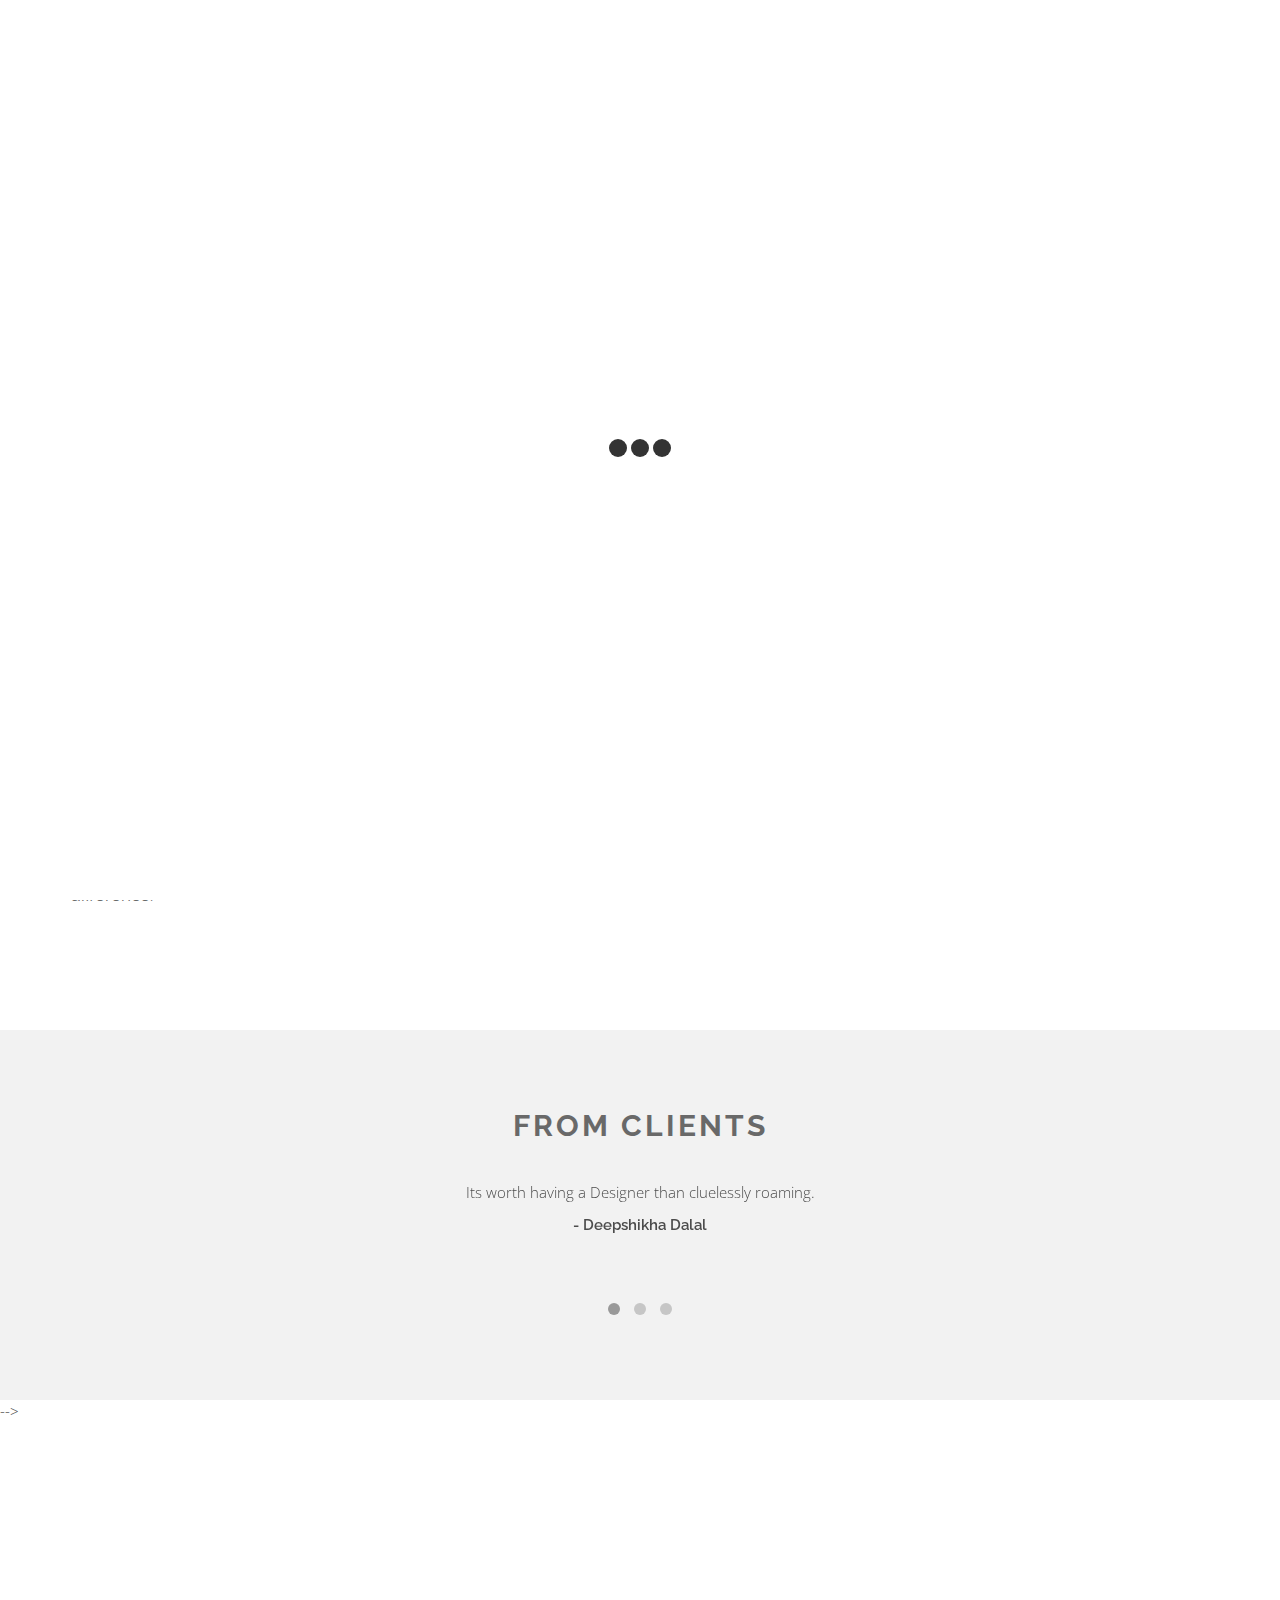
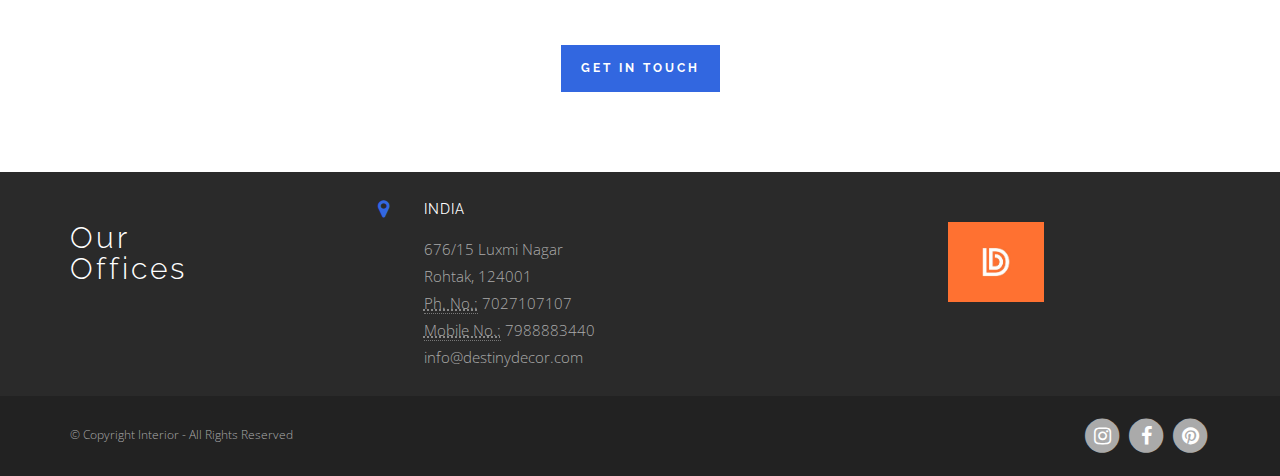
==== commit 9383a14c: "Update about.html" ====
--- a/about.html
+++ b/about.html
@@ -9,19 +9,19 @@
         <meta name="keywords" content=""/>
         <meta name="author" content="Denis Griu"/>
         <meta name="viewport" content="width=device-width, initial-scale=1.0, maximum-scale=1.0, user-scalable=no">
-        <link rel="apple-touch-icon" sizes="57x57" href="C:\Users\HP\OneDrive\WORK\InteriorWebsite-master\img\logo.jpg">
-    <link rel="apple-touch-icon" sizes="60x60" href="C:\Users\HP\OneDrive\WORK\InteriorWebsite-master\img\logo.jpg">
-    <link rel="apple-touch-icon" sizes="72x72" href="C:\Users\HP\OneDrive\WORK\InteriorWebsite-master\img\logo.jpg">
-    <link rel="apple-touch-icon" sizes="76x76" href="C:\Users\HP\OneDrive\WORK\InteriorWebsite-master\img\logo.jpg">
-    <link rel="apple-touch-icon" sizes="114x114" href="C:\Users\HP\OneDrive\WORK\InteriorWebsite-master\img\logo.jpg">
-    <link rel="apple-touch-icon" sizes="120x120" href="C:\Users\HP\OneDrive\WORK\InteriorWebsite-master\img\logo.jpg">
-    <link rel="apple-touch-icon" sizes="144x144" href="C:\Users\HP\OneDrive\WORK\InteriorWebsite-master\img\logo.jpg">
-    <link rel="apple-touch-icon" sizes="152x152" href="C:\Users\HP\OneDrive\WORK\InteriorWebsite-master\img\logo.jpg">
-    <link rel="apple-touch-icon" sizes="180x180" href="C:\Users\HP\OneDrive\WORK\InteriorWebsite-master\img\logo.jpg">
-    <link rel="icon" type="image/png" sizes="192x192" href="C:\Users\HP\OneDrive\WORK\InteriorWebsite-master\img\logo.jpg">
-    <link rel="icon" type="image/png" sizes="32x32" href="C:\Users\HP\OneDrive\WORK\InteriorWebsite-master\img\logo.jpg">
-    <link rel="icon" type="image/png" sizes="96x96" href="C:\Users\HP\OneDrive\WORK\InteriorWebsite-master\img\logo.jpg">
-    <link rel="icon" type="image/png" sizes="16x16" href="C:\Users\HP\OneDrive\WORK\InteriorWebsite-master\img\logo.jpg">
+        <link rel="apple-touch-icon" sizes="57x57" href="\img\logo.jpg">
+    <link rel="apple-touch-icon" sizes="60x60" href="\img\logo.jpg">
+    <link rel="apple-touch-icon" sizes="72x72" href="\img\logo.jpg">
+    <link rel="apple-touch-icon" sizes="76x76" href="\img\logo.jpg">
+    <link rel="apple-touch-icon" sizes="114x114" href="\img\logo.jpg">
+    <link rel="apple-touch-icon" sizes="120x120" href="\img\logo.jpg">
+    <link rel="apple-touch-icon" sizes="144x144" href="\img\logo.jpg">
+    <link rel="apple-touch-icon" sizes="152x152" href="\img\logo.jpg">
+    <link rel="apple-touch-icon" sizes="180x180" href="\img\logo.jpg">
+    <link rel="icon" type="image/png" sizes="192x192" href="\img\logo.jpg">
+    <link rel="icon" type="image/png" sizes="32x32" href="\img\logo.jpg">
+    <link rel="icon" type="image/png" sizes="96x96" href="\img\logo.jpg">
+    <link rel="icon" type="image/png" sizes="16x16" href="\img\logo.jpg">
         <meta name="msapplication-TileColor" content="#ffffff">
         <meta name="msapplication-TileImage" content="fab/ms-icon-144x144.png">
         <meta name="theme-color" content="#ffffff">
@@ -74,7 +74,7 @@
                         <span class="icon-bar"></span>
                     </button>
                     <!-- Logo -->        
-                    <a class="navbar-brand" href="index.html"><img src="C:\Users\HP\OneDrive\WORK\InteriorWebsite-master\img\logo.jpg" style="height: 60px;" class="img-responsive" alt="Destiny Decor"></a>        
+                    <a class="navbar-brand" href="index.html"><img src="\img\logo.jpg" style="height: 60px;" class="img-responsive" alt="Destiny Decor"></a>        
                 </div>
                 <!-- Collect the nav links, forms, and other content for toggling -->
                 <div class="collapse navbar-collapse" id="bs-example-navbar-collapse-1">
@@ -273,7 +273,7 @@
 
                        <div class="col-md-3 col-sm-6">                           
                         <div class="f-logo">
-                          <img src="C:\Users\HP\OneDrive\WORK\InteriorWebsite-master\img\logo.jpg"  style="height: 80px;"> 
+                          <img src="\img\logo.jpg"  style="height: 80px;"> 
                             </div>
                     </div>
 
